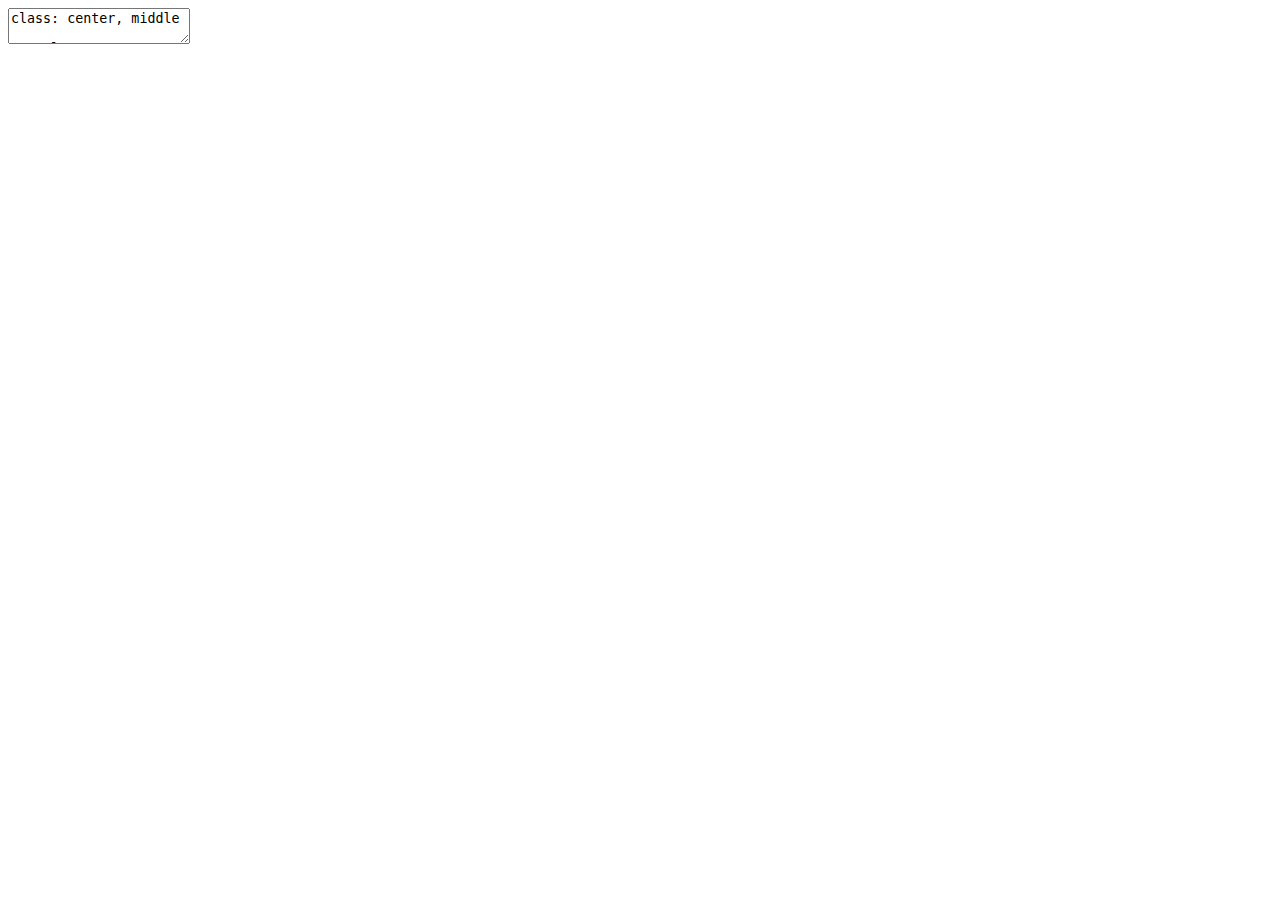
==== index.html @ 929ba495 "updated site" ====
<!DOCTYPE html>
<html>
  <head>
    <title>Scala Best Practices I Wish Someone'd Told Me About</title>
    <meta http-equiv="Content-Type" content="text/html; charset=UTF-8"/>
    <link rel="stylesheet" type="text/css" href="css/style.css"/>
  </head>
  <body>
      <textarea id="source">
class: center, middle

# Scala Best Practices I Wish Someone'd Told Me About

Nicolas Rinaudo • [`@NicolasRinaudo`](https://twitter.com/NicolasRinaudo) • [Besedo](http://besedo.com)

---

## Overview

This is meant for Scala developers of beginner to intermediate levels.

The goal is to list common bad practices often seen in Scala code, and how to avoid them.

Each slide will start with a common pattern. See if you can work out what's wrong with it!

---

class: center, middle

# Working with Numbers

---

## Checking for oddness

Common implementation :

```scala
3 % 2 == 1
// res0: Boolean = true
```

--

Bad because : fails on negative numbers

```scala
-3 % 2 == 1
// res1: Boolean = false
```

--

Prefer :

```scala
-3 % 2 != 0
// res2: Boolean = true
```

???

Checked by:

* scapegoat

---

## Checking for `NaN`

Common implementation :

```scala
2.0 == Double.NaN
// res0: Boolean = false
```

--

Bad because : it does not work

```scala
Double.NaN == Double.NaN
// res1: Boolean = false
```

--

Prefer : calling `isNaN`

```scala
Double.NaN.isNaN
// res2: Boolean = true

2.0.isNaN
// res3: Boolean = false
```

???

Checked by:

* linter
* scapegoat

Normal behaviour according to IEEE 754

---

## Float in ranges

Common implementation :

```scala
0.1 to 0.9 by 0.1
```

--

Bad because : floating points don't add nicely

```scala
(0.1 to 0.9 by 0.1).toList
// res1: List[Double] = List(0.1, 0.2, 0.30000000000000004, 0.4, 0.5, 0.6, 0.7, 0.7999999999999999, 0.8999999999999999)
```

--

Prefer : integral types in ranges

```scala
(1 to 9 by 1).map(_ / 10F).toList
// res2: List[Float] = List(0.1, 0.2, 0.3, 0.4, 0.5, 0.6, 0.7, 0.8, 0.9)
```

---

## Long literals

Common implementation :

```scala
val l = 32l
```

--

Bad because : depending on the font, `l` can't be hard to distinguish from `1`

```scala
List(1, 11, 111, 111l, 11111, 11111, 11111)
// res0: List[Long] = List(1, 11, 111, 111, 11111, 11111, 11111)
```

--

Prefer : upper-case L

```scala
List(1, 11, 111, 111L, 11111, 11111, 11111)
// res1: List[Long] = List(1, 11, 111, 111, 11111, 11111, 11111)
```

---

class: center, middle

# Data Representation

---

## Enumerations

Common implementation :

```scala
object Status extends Enumeration {
  val Ok, Nok = Value
}
```

--

Bad because : no pattern match exhaustivity check

```scala
def foo(w: Status.Value): Unit = w match {
  case Status.Ok ⇒ println("ok")
}
```

--

```scala
foo(Status.Nok)
// scala.MatchError: Nok (of class scala.Enumeration$Val)
//   at .foo(<console>:14)
//   ... 444 elided
```

---

## Enumerations ²

Prefer : sealed trait hierarchies (ADTs)

```scala
sealed trait Status
object Status {
  case object Ok extends Status
  case object Nok extends Status
}
```

--

The compiler now knows we're not exhaustive:

```scala
def foo(w: Status): Unit = w match {
  case Status.Ok ⇒ println("ok")
}
// <console>:14: warning: match may not be exhaustive.
// It would fail on the following input: Nok
//        def foo(w: Status): Unit = w match {
//                                   ^
// foo: (w: Status)Unit
```


---

## Sealed traits

Common implementation :

```scala
sealed trait Foo

class Bar extends Foo
```

--

Bad because : the seal might leak

```scala
// In another file, compiles without a problem
class FooBar extends Bar
```

--

Prefer : `final` or `sealed` descendants

```scala
sealed trait Foo

final class Bar extends Foo
```

This applies even if `Bar` is a case class.


???

Checked by:

* scapegoat
* wartremover

---

## Algebraic Data Types

Common implementation :

```scala
sealed trait Status
object Status {
  case object Ok extends Status
  case object Nok extends Status
}
```

--

Bad because : noisy type inference

```scala
List(Status.Ok, Status.Nok)
// res0: List[Product with Serializable with Status] = List(Ok, Nok)
```

---

## Algebraic Data Types ²

Prefer : having the root type extend `Product` and `Serializable`

```scala
sealed trait Status extends Product with Serializable
object Status {
  case object Ok extends Status
  case object Nok extends Status
}
```

--

The correct type is now inferred:

```scala
List(Status.Ok, Status.Nok)
// res1: List[Status] = List(Ok, Nok)
```

---

## Case classes

Common implementation :

```scala
case class Foo(i: Int)
```

--

Bad because : descendants don't behave as you'd expect

```scala
class Bar(i: Int, s: String) extends Foo(i)
// defined class Bar

new Bar(1, "foo") == new Bar(1, "bar")
// res0: Boolean = true
```

--

Prefer : final case classes

```scala
final case class Foo(i: Int)
```

---

class: center, middle

# Safety (type or otherwise)


---

## Type annotation

Common implementation :

```scala
def asOpt[A](a: A) = Some(a)
```

--

Bad because : the return type is not what you'd expect

```scala
def asOpt[A](a: A) = Some(a)
// asOpt: [A](a: A)Some[A]
```

--

Prefer : explicitly type-annotated public methods

```scala
def asOpt[A](a: A): Option[A] = Some(a)
// asOpt: [A](a: A)Option[A]
```

---

## String concatenation

Common implementation :

```scala
1 + "2"
// res0: String = 12
```

--

Bad because : `+` often does not behave coherently

```scala
List("foo") + "bar"
// res1: String = List(foo)bar

Set("foo") + "bar"
// res2: scala.collection.immutable.Set[String] = Set(foo, bar)
```

???

Note that this would be perfectly valid with `Set`

--

Prefer :
* string interpolation
* compiler plugins that ban `any2stringadd`

---

## Exceptions

Common implementation :

```scala
def parseInt(str: String): Int = str.toInt
def elementAt[A](value: Array[A], i: Int): A = value(i)
```

--

Bad because : where to begin...

* basically a `GOTO` statement
* unchecked (the compiler cannot enforce code validity)

--

Prefer :

* [`Option`](http://www.scala-lang.org/api/2.12.2/scala/Option.html) to convey the potential absence of a value
* [`Either`](http://www.scala-lang.org/api/2.12.2/scala/util/Either.html) to convey a potentially failing computation
* [`Try`](http://www.scala-lang.org/api/2.12.2/scala/util/Try.html), if you have to deal with code that throws

---

## The `return` keyword

"Common" implementation :

```scala
def add(n: Int, m: Int): Int = return n + m
```

--

Bad because :

* basically a `GOTO` statement
* it doesn't do what you think it does

--

```scala
def foo(is: List[Int]): List[Int] = is.map(n ⇒ return n + 1)
// <console>:12: error: type mismatch;
//  found   : Int
//  required: List[Int]
//        def foo(is: List[Int]): List[Int] = is.map(n ⇒ return n + 1)
//                                                                ^
```

Doesn't seem to make sense, but let's change the type...

---

## The `return` keyword ²

```scala
def foo(is: List[Int]): Int = is.map(n ⇒ return n + 1)
// <console>:12: error: type mismatch;
//  found   : List[Nothing]
//  required: Int
//        def foo(is: List[Int]): Int = is.map(n ⇒ return n + 1)
//                                            ^
```

--

**ಠ_ಠ**

--

Prefer : never using `return`.


???

Also: not referentially transparent

See https://tpolecat.github.io/2014/05/09/return.html

---

## Implicit conversions

Common implementation :

```scala
implicit def str2int(str: String): Int = Integer.parseInt(str)
```

--

Bad because : we use types to prevent us from doing illegal operations

```scala
"foobar" / 2
// java.lang.NumberFormatException: For input string: "foobar"
//   at java.lang.NumberFormatException.forInputString(NumberFormatException.java:65)
//   at java.lang.Integer.parseInt(Integer.java:580)
//   at java.lang.Integer.parseInt(Integer.java:615)
//   at .str2int(<console>:12)
//   ... 1020 elided
```

---

## Implicit conversions ²

Prefer : explicit conversions

```scala
scala.util.Try(Integer.parseInt("foobar")).map(_ / 2)
// res1: scala.util.Try[Int] = Failure(java.lang.NumberFormatException: For input string: "foobar")
```

Note: implicit conversions to enrich existing types (type class "syntax") are ok.


---

## Implicit classes

Common usage / implementation: adding methods to existing types

```scala
object a1 {
  implicit class IntOps(s: String) {
    def add(i: Int): String = (s.toInt + i).toString
  }
}
```

```scala
{
  import a1._

  "123".add(1)
}
// res0: String = 124
```

---

## Implicit classes ²

Bad because : identical names clash

```scala
object a2 {
  implicit class IntOps(i: Int) {
    def isOdd: Boolean = i % 2 != 0
  }
}
```

```scala
{
  import a1._, a2._

  "123".add(1)
}
// <console>:18: error: value add is not a member of String
//          "123".add(1)
//                ^
```

--

Prefer :

* very explicit class names to avoid naming conflicts
* `ToXYZOps` pattern (see [Simulacrum](https://github.com/mpilquist/simulacrum) for an example)

???

Checked by: nothing that I know of.

---

## Java to / from Scala collections

Common implementation :

```scala
import collection.JavaConversions._

val it: Iterator[Int] = java.util.Arrays.asList(1, 2, 3).iterator()
```

--

Bad because :

* deprecated since 2.12.0
* relies on implicit conversion

--

Prefer : explicit conversion through [`JavaConverters`](http://www.scala-lang.org/api/2.12.2/scala/collection/JavaConverters$.html)

```scala
import collection.JavaConverters._
// import collection.JavaConverters._

val list = java.util.Arrays.asList(1, 2, 3).asScala
// list: scala.collection.mutable.Buffer[Int] = Buffer(1, 2, 3)
```
---

class: center, middle

# Collections


---

## Checking for emptiness

Common implementation :

```scala
def foo[A](s: Seq[A]): Unit =
  println(if(s.size == 0) "empty" else "non-empty")
```

--

Bad because : not all collections are finite

```scala
val haha: Seq[Int] = Stream.from(1)

// foo(haha) ?
```

--

Prefer : `isEmpty` or `nonEmpty`

```scala
Stream.from(1).isEmpty
// res2: Boolean = false
```

---

## Array comparison

Common implementation :

```scala
Array(1) == Array(1)
```

--

Bad because : it does not work

```scala
Array(1) == Array(1)
// res1: Boolean = false
```

--

Prefer : using `sameElements`

```scala
Array(1).sameElements(Array(1))
// res2: Boolean = true
```

???
Checked by:

* scapegoat


---

## `Traversable` safety: `head`

Common implementation :

```scala
Seq(1, 2, 3).head
// res0: Int = 1
```

--

Bad because : some collections are empty

```scala
Seq.empty[Int].head
// java.util.NoSuchElementException: head of empty list
//   at scala.collection.immutable.Nil$.head(List.scala:417)
//   at scala.collection.immutable.Nil$.head(List.scala:414)
//   ... 1022 elided
```

---

## `Traversable` safety: `head` ²

Prefer : `headOption`

```scala
Seq(1, 2, 3).headOption
// res2: Option[Int] = Some(1)

Seq.empty[Int].headOption
// res3: Option[Int] = None
```

---

## `Traversable` safety: `tail`

Common implementation :

```scala
Seq(1, 2, 3).tail
// res0: Seq[Int] = List(2, 3)
```

--

Bad because : some collections are empty

```scala
Seq.empty[Int].tail
// java.lang.UnsupportedOperationException: tail of empty list
//   at scala.collection.immutable.Nil$.tail(List.scala:419)
//   at scala.collection.immutable.Nil$.tail(List.scala:414)
//   ... 1022 elided
```

---

## `Traversable` safety: `tail` ²

Prefer : `drop(1)`

```scala
Seq(1, 2, 3).drop(1)
// res2: Seq[Int] = List(2, 3)

Seq.empty[Int].drop(1)
// res3: Seq[Int] = List()
```

---

## `Traversable` safety: `init`

Common implementation :

```scala
Seq(1, 2, 3).init
// res0: Seq[Int] = List(1, 2)
```

--

Bad because : some collections are empty

```scala
Seq.empty[Int].init
// java.lang.UnsupportedOperationException: empty.init
//   at scala.collection.TraversableLike.init(TraversableLike.scala:451)
//   at scala.collection.TraversableLike.init$(TraversableLike.scala:450)
//   at scala.collection.AbstractTraversable.init(Traversable.scala:104)
//   ... 1021 elided
```

---

## `Traversable` safety: `init` ²


Prefer : `dropRight(1)`

```scala
Seq(1, 2, 3).dropRight(1)
// res2: Seq[Int] = List(1, 2)

Seq.empty[Int].dropRight(1)
// res3: Seq[Int] = List()
```

---

## `Traversable` safety: `last`


Common implementation :

```scala
Seq(1, 2, 3).last
// res0: Int = 3
```

--

Bad because : some collections are empty

```scala
Seq.empty[Int].last
// java.util.NoSuchElementException
//   at scala.collection.LinearSeqOptimized.last(LinearSeqOptimized.scala:146)
//   at scala.collection.LinearSeqOptimized.last$(LinearSeqOptimized.scala:145)
//   at scala.collection.immutable.List.last(List.scala:86)
//   ... 1021 elided
```

---

## `Traversable` safety: `last` ²


Prefer : `lastOption`

```scala
Seq(1, 2, 3).lastOption
// res2: Option[Int] = Some(3)

Seq.empty[Int].lastOption
// res3: Option[Int] = None
```
---

## `Traversable` safety: `reduce`


Common implementation :

```scala
Seq(1, 2, 3).reduce(_ + _)
// res0: Int = 6
```

--

Bad because : some collections are empty

```scala
Seq.empty[Int].reduce(_ + _)
// java.lang.UnsupportedOperationException: empty.reduceLeft
//   at scala.collection.LinearSeqOptimized.reduceLeft(LinearSeqOptimized.scala:135)
//   at scala.collection.LinearSeqOptimized.reduceLeft$(LinearSeqOptimized.scala:134)
//   at scala.collection.immutable.List.reduceLeft(List.scala:86)
//   at scala.collection.TraversableOnce.reduce(TraversableOnce.scala:208)
//   at scala.collection.TraversableOnce.reduce$(TraversableOnce.scala:208)
//   at scala.collection.AbstractTraversable.reduce(Traversable.scala:104)
//   ... 1018 elided
```

---

## `Traversable` safety: `reduce` ²


Prefer :

* `reduceOption`

```scala
Seq(1, 2, 3).reduceOption(_ + _)
// res2: Option[Int] = Some(6)

Seq.empty[Int].reduceOption(_ + _)
// res3: Option[Int] = None
```

* `fold`

```scala
Seq(1, 2, 3).fold(0)(_ + _)
// res4: Int = 6

Seq.empty[Int].fold(0)(_ + _)
// res5: Int = 0
```

---

class: center, middle

# Miscellaneous


---

## Recursion

Common implementation :

```scala
def sum(is: List[Int]): Int = is match {
  case h :: t ⇒ h + sum(t)
  case _      ⇒ 0
}
```

--

Bad because : stack unsafe

```scala
sum(List.range(1, 30000))
// java.lang.StackOverflowError
//   at .sum(<console>:12)
//   at .sum(<console>:13)
//   at .sum(<console>:13)
//   at .sum(<console>:13)
//   at .sum(<console>:13)
//   at .sum(<console>:13)
//   at .sum(<console>:13)
//   at .sum(<console>:13)
//   at .sum(<console>:13)
//   at .sum(<console>:13)
//   at .sum(<console>:13)
//   at .sum(<console>:13)
//   at .sum(<console>:13)
//   at .sum(<console>:13)
//   at .sum(<console>:13)
//   at .sum(<console>:13)
//   at .sum(<console>:13)
//   at .sum(<console>:13)
//   at .sum(<console>:13)
//   at .sum(<console>:13)
//   at .sum(<console>:13)
//   at .sum(<console>:13)
//   at .sum(<console>:13)
//   at .sum(<console>:13)
//   at .sum(<console>:13)
//   at .sum(<console>:13)
//   at .sum(<console>:13)
//   at .sum(<console>:13)
//   at .sum(<console>:13)
//   at .sum(<console>:13)
//   at .sum(<console>:13)
//   at .sum(<console>:13)
//   at .sum(<console>:13)
//   at .sum(<console>:13)
//   at .sum(<console>:13)
//   at .sum(<console>:13)
//   at .sum(<console>:13)
//   at .sum(<console>:13)
//   at .sum(<console>:13)
//   at .sum(<console>:13)
//   at .sum(<console>:13)
//   at .sum(<console>:13)
//   at .sum(<console>:13)
//   at .sum(<console>:13)
//   at .sum(<console>:13)
//   at .sum(<console>:13)
//   at .sum(<console>:13)
//   at .sum(<console>:13)
//   at .sum(<console>:13)
//   at .sum(<console>:13)
//   at .sum(<console>:13)
//   at .sum(<console>:13)
//   at .sum(<console>:13)
//   at .sum(<console>:13)
//   at .sum(<console>:13)
//   at .sum(<console>:13)
//   at .sum(<console>:13)
//   at .sum(<console>:13)
//   at .sum(<console>:13)
//   at .sum(<console>:13)
//   at .sum(<console>:13)
//   at .sum(<console>:13)
//   at .sum(<console>:13)
//   at .sum(<console>:13)
//   at .sum(<console>:13)
//   at .sum(<console>:13)
//   at .sum(<console>:13)
//   at .sum(<console>:13)
//   at .sum(<console>:13)
//   at .sum(<console>:13)
//   at .sum(<console>:13)
//   at .sum(<console>:13)
//   at .sum(<console>:13)
//   at .sum(<console>:13)
//   at .sum(<console>:13)
//   at .sum(<console>:13)
//   at .sum(<console>:13)
//   at .sum(<console>:13)
//   at .sum(<console>:13)
//   at .sum(<console>:13)
//   at .sum(<console>:13)
//   at .sum(<console>:13)
//   at .sum(<console>:13)
//   at .sum(<console>:13)
//   at .sum(<console>:13)
//   at .sum(<console>:13)
//   at .sum(<console>:13)
//   at .sum(<console>:13)
//   at .sum(<console>:13)
//   at .sum(<console>:13)
//   at .sum(<console>:13)
//   at .sum(<console>:13)
//   at .sum(<console>:13)
//   at .sum(<console>:13)
//   at .sum(<console>:13)
//   at .sum(<console>:13)
//   at .sum(<console>:13)
//   at .sum(<console>:13)
//   at .sum(<console>:13)
//   at .sum(<console>:13)
//   at .sum(<console>:13)
//   at .sum(<console>:13)
//   at .sum(<console>:13)
//   at .sum(<console>:13)
//   at .sum(<console>:13)
//   at .sum(<console>:13)
//   at .sum(<console>:13)
//   at .sum(<console>:13)
//   at .sum(<console>:13)
//   at .sum(<console>:13)
//   at .sum(<console>:13)
//   at .sum(<console>:13)
//   at .sum(<console>:13)
//   at .sum(<console>:13)
//   at .sum(<console>:13)
//   at .sum(<console>:13)
//   at .sum(<console>:13)
//   at .sum(<console>:13)
//   at .sum(<console>:13)
//   at .sum(<console>:13)
//   at .sum(<console>:13)
//   at .sum(<console>:13)
//   at .sum(<console>:13)
//   at .sum(<console>:13)
//   at .sum(<console>:13)
//   at .sum(<console>:13)
//   at .sum(<console>:13)
//   at .sum(<console>:13)
//   at .sum(<console>:13)
//   at .sum(<console>:13)
//   at .sum(<console>:13)
//   at .sum(<console>:13)
//   at .sum(<console>:13)
//   at .sum(<console>:13)
//   at .sum(<console>:13)
//   at .sum(<console>:13)
//   at .sum(<console>:13)
//   at .sum(<console>:13)
//   at .sum(<console>:13)
//   at .sum(<console>:13)
//   at .sum(<console>:13)
//   at .sum(<console>:13)
//   at .sum(<console>:13)
//   at .sum(<console>:13)
//   at .sum(<console>:13)
//   at .sum(<console>:13)
//   at .sum(<console>:13)
//   at .sum(<console>:13)
//   at .sum(<console>:13)
//   at .sum(<console>:13)
//   at .sum(<console>:13)
//   at .sum(<console>:13)
//   at .sum(<console>:13)
//   at .sum(<console>:13)
//   at .sum(<console>:13)
//   at .sum(<console>:13)
//   at .sum(<console>:13)
//   at .sum(<console>:13)
//   at .sum(<console>:13)
//   at .sum(<console>:13)
//   at .sum(<console>:13)
//   at .sum(<console>:13)
//   at .sum(<console>:13)
//   at .sum(<console>:13)
//   at .sum(<console>:13)
//   at .sum(<console>:13)
//   at .sum(<console>:13)
//   at .sum(<console>:13)
//   at .sum(<console>:13)
//   at .sum(<console>:13)
//   at .sum(<console>:13)
//   at .sum(<console>:13)
//   at .sum(<console>:13)
//   at .sum(<console>:13)
//   at .sum(<console>:13)
//   at .sum(<console>:13)
//   at .sum(<console>:13)
//   at .sum(<console>:13)
//   at .sum(<console>:13)
//   at .sum(<console>:13)
//   at .sum(<console>:13)
//   at .sum(<console>:13)
//   at .sum(<console>:13)
//   at .sum(<console>:13)
//   at .sum(<console>:13)
//   at .sum(<console>:13)
//   at .sum(<console>:13)
//   at .sum(<console>:13)
//   at .sum(<console>:13)
//   at .sum(<console>:13)
//   at .sum(<console>:13)
//   at .sum(<console>:13)
//   at .sum(<console>:13)
//   at .sum(<console>:13)
//   at .sum(<console>:13)
//   at .sum(<console>:13)
//   at .sum(<console>:13)
//   at .sum(<console>:13)
//   at .sum(<console>:13)
//   at .sum(<console>:13)
//   at .sum(<console>:13)
//   at .sum(<console>:13)
//   at .sum(<console>:13)
//   at .sum(<console>:13)
//   at .sum(<console>:13)
//   at .sum(<console>:13)
//   at .sum(<console>:13)
//   at .sum(<console>:13)
//   at .sum(<console>:13)
//   at .sum(<console>:13)
//   at .sum(<console>:13)
//   at .sum(<console>:13)
//   at .sum(<console>:13)
//   at .sum(<console>:13)
//   at .sum(<console>:13)
//   at .sum(<console>:13)
//   at .sum(<console>:13)
//   at .sum(<console>:13)
//   at .sum(<console>:13)
//   at .sum(<console>:13)
//   at .sum(<console>:13)
//   at .sum(<console>:13)
//   at .sum(<console>:13)
//   at .sum(<console>:13)
//   at .sum(<console>:13)
//   at .sum(<console>:13)
//   at .sum(<console>:13)
//   at .sum(<console>:13)
//   at .sum(<console>:13)
//   at .sum(<console>:13)
//   at .sum(<console>:13)
//   at .sum(<console>:13)
//   at .sum(<console>:13)
//   at .sum(<console>:13)
//   at .sum(<console>:13)
//   at .sum(<console>:13)
//   at .sum(<console>:13)
//   at .sum(<console>:13)
//   at .sum(<console>:13)
//   at .sum(<console>:13)
//   at .sum(<console>:13)
//   at .sum(<console>:13)
//   at .sum(<console>:13)
//   at .sum(<console>:13)
//   at .sum(<console>:13)
//   at .sum(<console>:13)
//   at .sum(<console>:13)
//   at .sum(<console>:13)
//   at .sum(<console>:13)
//   at .sum(<console>:13)
//   at .sum(<console>:13)
//   at .sum(<console>:13)
//   at .sum(<console>:13)
//   at .sum(<console>:13)
//   at .sum(<console>:13)
//   at .sum(<console>:13)
//   at .sum(<console>:13)
//   at .sum(<console>:13)
//   at .sum(<console>:13)
//   at .sum(<console>:13)
//   at .sum(<console>:13)
//   at .sum(<console>:13)
//   at .sum(<console>:13)
//   at .sum(<console>:13)
//   at .sum(<console>:13)
//   at .sum(<console>:13)
//   at .sum(<console>:13)
//   at .sum(<console>:13)
//   at .sum(<console>:13)
//   at .sum(<console>:13)
//   at .sum(<console>:13)
//   at .sum(<console>:13)
//   at .sum(<console>:13)
//   at .sum(<console>:13)
//   at .sum(<console>:13)
//   at .sum(<console>:13)
//   at .sum(<console>:13)
//   at .sum(<console>:13)
//   at .sum(<console>:13)
//   at .sum(<console>:13)
//   at .sum(<console>:13)
//   at .sum(<console>:13)
//   at .sum(<console>:13)
//   at .sum(<console>:13)
//   at .sum(<console>:13)
//   at .sum(<console>:13)
//   at .sum(<console>:13)
//   at .sum(<console>:13)
//   at .sum(<console>:13)
//   at .sum(<console>:13)
//   at .sum(<console>:13)
//   at .sum(<console>:13)
//   at .sum(<console>:13)
//   at .sum(<console>:13)
//   at .sum(<console>:13)
//   at .sum(<console>:13)
//   at .sum(<console>:13)
//   at .sum(<console>:13)
//   at .sum(<console>:13)
//   at .sum(<console>:13)
//   at .sum(<console>:13)
//   at .sum(<console>:13)
//   at .sum(<console>:13)
//   at .sum(<console>:13)
//   at .sum(<console>:13)
//   at .sum(<console>:13)
//   at .sum(<console>:13)
//   at .sum(<console>:13)
//   at .sum(<console>:13)
//   at .sum(<console>:13)
//   at .sum(<console>:13)
//   at .sum(<console>:13)
//   at .sum(<console>:13)
//   at .sum(<console>:13)
//   at .sum(<console>:13)
//   at .sum(<console>:13)
//   at .sum(<console>:13)
//   at .sum(<console>:13)
//   at .sum(<console>:13)
//   at .sum(<console>:13)
//   at .sum(<console>:13)
//   at .sum(<console>:13)
//   at .sum(<console>:13)
//   at .sum(<console>:13)
//   at .sum(<console>:13)
//   at .sum(<console>:13)
//   at .sum(<console>:13)
//   at .sum(<console>:13)
//   at .sum(<console>:13)
//   at .sum(<console>:13)
//   at .sum(<console>:13)
//   at .sum(<console>:13)
//   at .sum(<console>:13)
//   at .sum(<console>:13)
//   at .sum(<console>:13)
//   at .sum(<console>:13)
//   at .sum(<console>:13)
//   at .sum(<console>:13)
//   at .sum(<console>:13)
//   at .sum(<console>:13)
//   at .sum(<console>:13)
//   at .sum(<console>:13)
//   at .sum(<console>:13)
//   at .sum(<console>:13)
//   at .sum(<console>:13)
//   at .sum(<console>:13)
//   at .sum(<console>:13)
//   at .sum(<console>:13)
//   at .sum(<console>:13)
//   at .sum(<console>:13)
//   at .sum(<console>:13)
//   at .sum(<console>:13)
//   at .sum(<console>:13)
//   at .sum(<console>:13)
//   at .sum(<console>:13)
//   at .sum(<console>:13)
//   at .sum(<console>:13)
//   at .sum(<console>:13)
//   at .sum(<console>:13)
//   at .sum(<console>:13)
//   at .sum(<console>:13)
//   at .sum(<console>:13)
//   at .sum(<console>:13)
//   at .sum(<console>:13)
//   at .sum(<console>:13)
//   at .sum(<console>:13)
//   at .sum(<console>:13)
//   at .sum(<console>:13)
//   at .sum(<console>:13)
//   at .sum(<console>:13)
//   at .sum(<console>:13)
//   at .sum(<console>:13)
//   at .sum(<console>:13)
//   at .sum(<console>:13)
//   at .sum(<console>:13)
//   at .sum(<console>:13)
//   at .sum(<console>:13)
//   at .sum(<console>:13)
//   at .sum(<console>:13)
//   at .sum(<console>:13)
//   at .sum(<console>:13)
//   at .sum(<console>:13)
//   at .sum(<console>:13)
//   at .sum(<console>:13)
//   at .sum(<console>:13)
//   at .sum(<console>:13)
//   at .sum(<console>:13)
//   at .sum(<console>:13)
//   at .sum(<console>:13)
//   at .sum(<console>:13)
//   at .sum(<console>:13)
//   at .sum(<console>:13)
//   at .sum(<console>:13)
//   at .sum(<console>:13)
//   at .sum(<console>:13)
//   at .sum(<console>:13)
//   at .sum(<console>:13)
//   at .sum(<console>:13)
//   at .sum(<console>:13)
//   at .sum(<console>:13)
//   at .sum(<console>:13)
//   at .sum(<console>:13)
//   at .sum(<console>:13)
//   at .sum(<console>:13)
//   at .sum(<console>:13)
//   at .sum(<console>:13)
//   at .sum(<console>:13)
//   at .sum(<console>:13)
//   at .sum(<console>:13)
//   at .sum(<console>:13)
//   at .sum(<console>:13)
//   at .sum(<console>:13)
//   at .sum(<console>:13)
//   at .sum(<console>:13)
//   at .sum(<console>:13)
//   at .sum(<console>:13)
//   at .sum(<console>:13)
//   at .sum(<console>:13)
//   at .sum(<console>:13)
//   at .sum(<console>:13)
//   at .sum(<console>:13)
//   at .sum(<console>:13)
//   at .sum(<console>:13)
//   at .sum(<console>:13)
//   at .sum(<console>:13)
//   at .sum(<console>:13)
//   at .sum(<console>:13)
//   at .sum(<console>:13)
//   at .sum(<console>:13)
//   at .sum(<console>:13)
//   at .sum(<console>:13)
//   at .sum(<console>:13)
//   at .sum(<console>:13)
//   at .sum(<console>:13)
//   at .sum(<console>:13)
//   at .sum(<console>:13)
//   at .sum(<console>:13)
//   at .sum(<console>:13)
//   at .sum(<console>:13)
//   at .sum(<console>:13)
//   at .sum(<console>:13)
//   at .sum(<console>:13)
//   at .sum(<console>:13)
//   at .sum(<console>:13)
//   at .sum(<console>:13)
//   at .sum(<console>:13)
//   at .sum(<console>:13)
//   at .sum(<console>:13)
//   at .sum(<console>:13)
//   at .sum(<console>:13)
//   at .sum(<console>:13)
//   at .sum(<console>:13)
//   at .sum(<console>:13)
//   at .sum(<console>:13)
//   at .sum(<console>:13)
//   at .sum(<console>:13)
//   at .sum(<console>:13)
//   at .sum(<console>:13)
//   at .sum(<console>:13)
//   at .sum(<console>:13)
//   at .sum(<console>:13)
//   at .sum(<console>:13)
//   at .sum(<console>:13)
//   at .sum(<console>:13)
//   at .sum(<console>:13)
//   at .sum(<console>:13)
//   at .sum(<console>:13)
//   at .sum(<console>:13)
//   at .sum(<console>:13)
//   at .sum(<console>:13)
//   at .sum(<console>:13)
//   at .sum(<console>:13)
//   at .sum(<console>:13)
//   at .sum(<console>:13)
//   at .sum(<console>:13)
//   at .sum(<console>:13)
//   at .sum(<console>:13)
//   at .sum(<console>:13)
//   at .sum(<console>:13)
//   at .sum(<console>:13)
//   at .sum(<console>:13)
//   at .sum(<console>:13)
//   at .sum(<console>:13)
//   at .sum(<console>:13)
//   at .sum(<console>:13)
//   at .sum(<console>:13)
//   at .sum(<console>:13)
//   at .sum(<console>:13)
//   at .sum(<console>:13)
//   at .sum(<console>:13)
//   at .sum(<console>:13)
//   at .sum(<console>:13)
//   at .sum(<console>:13)
//   at .sum(<console>:13)
//   at .sum(<console>:13)
//   at .sum(<console>:13)
//   at .sum(<console>:13)
//   at .sum(<console>:13)
//   at .sum(<console>:13)
//   at .sum(<console>:13)
//   at .sum(<console>:13)
//   at .sum(<console>:13)
//   at .sum(<console>:13)
//   at .sum(<console>:13)
//   at .sum(<console>:13)
//   at .sum(<console>:13)
//   at .sum(<console>:13)
//   at .sum(<console>:13)
//   at .sum(<console>:13)
//   at .sum(<console>:13)
//   at .sum(<console>:13)
//   at .sum(<console>:13)
//   at .sum(<console>:13)
//   at .sum(<console>:13)
//   at .sum(<console>:13)
//   at .sum(<console>:13)
//   at .sum(<console>:13)
//   at .sum(<console>:13)
//   at .sum(<console>:13)
//   at .sum(<console>:13)
//   at .sum(<console>:13)
//   at .sum(<console>:13)
//   at .sum(<console>:13)
//   at .sum(<console>:13)
//   at .sum(<console>:13)
//   at .sum(<console>:13)
//   at .sum(<console>:13)
//   at .sum(<console>:13)
//   at .sum(<console>:13)
//   at .sum(<console>:13)
//   at .sum(<console>:13)
//   at .sum(<console>:13)
//   at .sum(<console>:13)
//   at .sum(<console>:13)
//   at .sum(<console>:13)
//   at .sum(<console>:13)
//   at .sum(<console>:13)
//   at .sum(<console>:13)
//   at .sum(<console>:13)
//   at .sum(<console>:13)
//   at .sum(<console>:13)
//   at .sum(<console>:13)
//   at .sum(<console>:13)
//   at .sum(<console>:13)
//   at .sum(<console>:13)
//   at .sum(<console>:13)
//   at .sum(<console>:13)
//   at .sum(<console>:13)
//   at .sum(<console>:13)
//   at .sum(<console>:13)
//   at .sum(<console>:13)
//   at .sum(<console>:13)
//   at .sum(<console>:13)
//   at .sum(<console>:13)
//   at .sum(<console>:13)
//   at .sum(<console>:13)
//   at .sum(<console>:13)
//   at .sum(<console>:13)
//   at .sum(<console>:13)
//   at .sum(<console>:13)
//   at .sum(<console>:13)
//   at .sum(<console>:13)
//   at .sum(<console>:13)
//   at .sum(<console>:13)
//   at .sum(<console>:13)
//   at .sum(<console>:13)
//   at .sum(<console>:13)
//   at .sum(<console>:13)
//   at .sum(<console>:13)
//   at .sum(<console>:13)
//   at .sum(<console>:13)
//   at .sum(<console>:13)
//   at .sum(<console>:13)
//   at .sum(<console>:13)
//   at .sum(<console>:13)
//   at .sum(<console>:13)
//   at .sum(<console>:13)
//   at .sum(<console>:13)
//   at .sum(<console>:13)
//   at .sum(<console>:13)
//   at .sum(<console>:13)
//   at .sum(<console>:13)
//   at .sum(<console>:13)
//   at .sum(<console>:13)
//   at .sum(<console>:13)
//   at .sum(<console>:13)
//   at .sum(<console>:13)
//   at .sum(<console>:13)
//   at .sum(<console>:13)
//   at .sum(<console>:13)
//   at .sum(<console>:13)
//   at .sum(<console>:13)
//   at .sum(<console>:13)
//   at .sum(<console>:13)
//   at .sum(<console>:13)
//   at .sum(<console>:13)
//   at .sum(<console>:13)
//   at .sum(<console>:13)
//   at .sum(<console>:13)
//   at .sum(<console>:13)
//   at .sum(<console>:13)
//   at .sum(<console>:13)
//   at .sum(<console>:13)
//   at .sum(<console>:13)
//   at .sum(<console>:13)
//   at .sum(<console>:13)
//   at .sum(<console>:13)
//   at .sum(<console>:13)
//   at .sum(<console>:13)
//   at .sum(<console>:13)
//   at .sum(<console>:13)
//   at .sum(<console>:13)
//   at .sum(<console>:13)
//   at .sum(<console>:13)
//   at .sum(<console>:13)
//   at .sum(<console>:13)
//   at .sum(<console>:13)
//   at .sum(<console>:13)
//   at .sum(<console>:13)
//   at .sum(<console>:13)
//   at .sum(<console>:13)
//   at .sum(<console>:13)
//   at .sum(<console>:13)
//   at .sum(<console>:13)
//   at .sum(<console>:13)
//   at .sum(<console>:13)
//   at .sum(<console>:13)
//   at .sum(<console>:13)
//   at .sum(<console>:13)
//   at .sum(<console>:13)
//   at .sum(<console>:13)
//   at .sum(<console>:13)
//   at .sum(<console>:13)
//   at .sum(<console>:13)
//   at .sum(<console>:13)
//   at .sum(<console>:13)
//   at .sum(<console>:13)
//   at .sum(<console>:13)
//   at .sum(<console>:13)
//   at .sum(<console>:13)
//   at .sum(<console>:13)
//   at .sum(<console>:13)
//   at .sum(<console>:13)
//   at .sum(<console>:13)
//   at .sum(<console>:13)
//   at .sum(<console>:13)
//   at .sum(<console>:13)
//   at .sum(<console>:13)
//   at .sum(<console>:13)
//   at .sum(<console>:13)
//   at .sum(<console>:13)
//   at .sum(<console>:13)
//   at .sum(<console>:13)
//   at .sum(<console>:13)
//   at .sum(<console>:13)
//   at .sum(<console>:13)
//   at .sum(<console>:13)
//   at .sum(<console>:13)
//   at .sum(<console>:13)
//   at .sum(<console>:13)
//   at .sum(<console>:13)
//   at .sum(<console>:13)
//   at .sum(<console>:13)
//   at .sum(<console>:13)
//   at .sum(<console>:13)
//   at .sum(<console>:13)
//   at .sum(<console>:13)
//   at .sum(<console>:13)
//   at .sum(<console>:13)
//   at .sum(<console>:13)
//   at .sum(<console>:13)
//   at .sum(<console>:13)
//   at .sum(<console>:13)
//   at .sum(<console>:13)
//   at .sum(<console>:13)
//   at .sum(<console>:13)
//   at .sum(<console>:13)
//   at .sum(<console>:13)
//   at .sum(<console>:13)
//   at .sum(<console>:13)
//   at .sum(<console>:13)
//   at .sum(<console>:13)
//   at .sum(<console>:13)
//   at .sum(<console>:13)
//   at .sum(<console>:13)
//   at .sum(<console>:13)
//   at .sum(<console>:13)
//   at .sum(<console>:13)
//   at .sum(<console>:13)
//   at .sum(<console>:13)
//   at .sum(<console>:13)
//   at .sum(<console>:13)
//   at .sum(<console>:13)
//   at .sum(<console>:13)
//   at .sum(<console>:13)
//   at .sum(<console>:13)
//   at .sum(<console>:13)
//   at .sum(<console>:13)
//   at .sum(<console>:13)
//   at .sum(<console>:13)
//   at .sum(<console>:13)
//   at .sum(<console>:13)
//   at .sum(<console>:13)
//   at .sum(<console>:13)
//   at .sum(<console>:13)
//   at .sum(<console>:13)
//   at .sum(<console>:13)
//   at .sum(<console>:13)
//   at .sum(<console>:13)
//   at .sum(<console>:13)
//   at .sum(<console>:13)
//   at .sum(<console>:13)
//   at .sum(<console>:13)
//   at .sum(<console>:13)
//   at .sum(<console>:13)
//   at .sum(<console>:13)
//   at .sum(<console>:13)
//   at .sum(<console>:13)
//   at .sum(<console>:13)
//   at .sum(<console>:13)
//   at .sum(<console>:13)
//   at .sum(<console>:13)
//   at .sum(<console>:13)
//   at .sum(<console>:13)
//   at .sum(<console>:13)
//   at .sum(<console>:13)
//   at .sum(<console>:13)
//   at .sum(<console>:13)
//   at .sum(<console>:13)
//   at .sum(<console>:13)
//   at .sum(<console>:13)
//   at .sum(<console>:13)
//   at .sum(<console>:13)
//   at .sum(<console>:13)
//   at .sum(<console>:13)
//   at .sum(<console>:13)
//   at .sum(<console>:13)
//   at .sum(<console>:13)
//   at .sum(<console>:13)
//   at .sum(<console>:13)
//   at .sum(<console>:13)
//   at .sum(<console>:13)
//   at .sum(<console>:13)
//   at .sum(<console>:13)
//   at .sum(<console>:13)
//   at .sum(<console>:13)
//   at .sum(<console>:13)
//   at .sum(<console>:13)
//   at .sum(<console>:13)
//   at .sum(<console>:13)
//   at .sum(<console>:13)
//   at .sum(<console>:13)
//   at .sum(<console>:13)
//   at .sum(<console>:13)
//   at .sum(<console>:13)
//   at .sum(<console>:13)
//   at .sum(<console>:13)
//   at .sum(<console>:13)
//   at .sum(<console>:13)
//   at .sum(<console>:13)
//   at .sum(<console>:13)
//   at .sum(<console>:13)
//   at .sum(<console>:13)
//   at .sum(<console>:13)
//   at .sum(<console>:13)
//   at .sum(<console>:13)
//   at .sum(<console>:13)
//   at .sum(<console>:13)
//   at .sum(<console>:13)
//   at .sum(<console>:13)
//   at .sum(<console>:13)
//   at .sum(<console>:13)
//   at .sum(<console>:13)
//   at .sum(<console>:13)
//   at .sum(<console>:13)
//   at .sum(<console>:13)
//   at .sum(<console>:13)
//   at .sum(<console>:13)
//   at .sum(<console>:13)
//   at .sum(<console>:13)
//   at .sum(<console>:13)
//   at .sum(<console>:13)
//   at .sum(<console>:13)
//   at .sum(<console>:13)
//   at .sum(<console>:13)
//   at .sum(<console>:13)
//   at .sum(<console>:13)
//   at .sum(<console>:13)
//   at .sum(<console>:13)
//   at .sum(<console>:13)
//   at .sum(<console>:13)
//   at .sum(<console>:13)
//   at .sum(<console>:13)
//   at .sum(<console>:13)
//   at .sum(<console>:13)
//   at .sum(<console>:13)
//   at .sum(<console>:13)
//   at .sum(<console>:13)
//   at .sum(<console>:13)
//   at .sum(<console>:13)
//   at .sum(<console>:13)
//   at .sum(<console>:13)
//   at .sum(<console>:13)
//   at .sum(<console>:13)
//   at .sum(<console>:13)
//   at .sum(<console>:13)
//   at .sum(<console>:13)
//   at .sum(<console>:13)
//   at .sum(<console>:13)
//   at .sum(<console>:13)
//   at .sum(<console>:13)
//   at .sum(<console>:13)
//   at .sum(<console>:13)
//   at .sum(<console>:13)
//   at .sum(<console>:13)
//   at .sum(<console>:13)
//   at .sum(<console>:13)
//   at .sum(<console>:13)
//   at .sum(<console>:13)
//   at .sum(<console>:13)
//   at .sum(<console>:13)
//   at .sum(<console>:13)
//   at .sum(<console>:13)
//   at .sum(<console>:13)
//   at .sum(<console>:13)
//   at .sum(<console>:13)
//   at .sum(<console>:13)
//   at .sum(<console>:13)
//   at .sum(<console>:13)
//   at .sum(<console>:13)
//   at .sum(<console>:13)
//   at .sum(<console>:13)
//   at .sum(<console>:13)
//   at .sum(<console>:13)
//   at .sum(<console>:13)
//   at .sum(<console>:13)
//   at .sum(<console>:13)
//   at .sum(<console>:13)
//   at .sum(<console>:13)
//   at .sum(<console>:13)
//   at .sum(<console>:13)
//   at .sum(<console>:13)
//   at .sum(<console>:13)
//   at .sum(<console>:13)
//   at .sum(<console>:13)
//   at .sum(<console>:13)
//   at .sum(<console>:13)
//   at .sum(<console>:13)
//   at .sum(<console>:13)
//   at .sum(<console>:13)
//   at .sum(<console>:13)
//   at .sum(<console>:13)
//   at .sum(<console>:13)
//   at .sum(<console>:13)
//   at .sum(<console>:13)
//   at .sum(<console>:13)
//   at .sum(<console>:13)
//   at .sum(<console>:13)
//   at .sum(<console>:13)
//   at .sum(<console>:13)
//   at .sum(<console>:13)
//   at .sum(<console>:13)
//   at .sum(<console>:13)
//   at .sum(<console>:13)
//   at .sum(<console>:13)
//   at .sum(<console>:13)
//   at .sum(<console>:13)
//   at .sum(<console>:13)
//   at .sum(<console>:13)
//   at .sum(<console>:13)
//   at .sum(<console>:13)
//   at .sum(<console>:13)
//   at .sum(<console>:13)
//   at .sum(<console>:13)
//   at .sum(<console>:13)
//   at .sum(<console>:13)
//   at .sum(<console>:13)
//   at .sum(<console>:13)
//   at .sum(<console>:13)
//   at .sum(<console>:13)
//   at .sum(<console>:13)
//   at .sum(<console>:13)
//   at .sum(<console>:13)
//   at .sum(<console>:13)
//   at .sum(<console>:13)
//   at .sum(<console>:13)
//   at .sum(<console>:13)
//   at .sum(<console>:13)
//   at .sum(<console>:13)
//   at .sum(<console>:13)
//   at .sum(<console>:13)
//   at .sum(<console>:13)
//   at .sum(<console>:13)
//   at .sum(<console>:13)
//   at .sum(<console>:13)
//   at .sum(<console>:13)
//   at .sum(<console>:13)
//   at .sum(<console>:13)
//   at .sum(<console>:13)
//   at .sum(<console>:13)
//   at .sum(<console>:13)
//   at .sum(<console>:13)
//   at .sum(<console>:13)
//   at .sum(<console>:13)
//   at .sum(<console>:13)
//   at .sum(<console>:13)
//   at .sum(<console>:13)
//   at .sum(<console>:13)
//   at .sum(<console>:13)
//   at .sum(<console>:13)
//   at .sum(<console>:13)
//   at .sum(<console>:13)
//   at .sum(<console>:13)
//   at .sum(<console>:13)
//   at .sum(<console>:13)
//   at .sum(<console>:13)
//   at .sum(<console>:13)
//   at .sum(<console>:13)
//   at .sum(<console>:13)
//   at .sum(<console>:13)
//   at .sum(<console>:13)
//   at .sum(<console>:13)
//   at .sum(<console>:13)
//   at .sum(<console>:13)
//   at .sum(<console>:13)
//   at .sum(<console>:13)
//   at .sum(<console>:13)
//   at .sum(<console>:13)
//   at .sum(<console>:13)
//   at .sum(<console>:13)
//   at .sum(<console>:13)
//   at .sum(<console>:13)
//   at .sum(<console>:13)
//   at .sum(<console>:13)
//   at .sum(<console>:13)
//   at .sum(<console>:13)
//   at .sum(<console>:13)
//   at .sum(<console>:13)
//   at .sum(<console>:13)
//   at .sum(<console>:13)
//   at .sum(<console>:13)
//   at .sum(<console>:13)
//   at .sum(<console>:13)
//   at .sum(<console>:13)
//   at .sum(<console>:13)
//   at .sum(<console>:13)
//   at .sum(<console>:13)
//   at .sum(<console>:13)
//   at .sum(<console>:13)
//   at .sum(<console>:13)
//   at .sum(<console>:13)
//   at .sum(<console>:13)
//   at .sum(<console>:13)
//   at .sum(<console>:13)
//   at .sum(<console>:13)
//   at .sum(<console>:13)
//   at .sum(<console>:13)
//   at .sum(<console>:13)
//   at .sum(<console>:13)
//   at .sum(<console>:13)
//   at .sum(<console>:13)
//   at .sum(<console>:13)
//   at .sum(<console>:13)
//   at .sum(<console>:13)
//   at .sum(<console>:13)
//   at .sum(<console>:13)
//   at .sum(<console>:13)
//   at .sum(<console>:13)
//   at .sum(<console>:13)
//   at .sum(<console>:13)
//   at .sum(<console>:13)
//   at .sum(<console>:13)
//   at .sum(<console>:13)
//   at .sum(<console>:13)
//   at .sum(<console>:13)
//   at .sum(<console>:13)
//   at .sum(<console>:13)
//   at .sum(<console>:13)
//   at .sum(<console>:13)
//   at .sum(<console>:13)
//   at .sum(<console>:13)
//   at .sum(<console>:13)
//   at .sum(<console>:13)
//   at .sum(<console>:13)
//   at .sum(<console>:13)
//   at .sum(<console>:13)
//   at .sum(<console>:13)
//   at .sum(<console>:13)
//   at .sum(<console>:13)
//   at .sum(<console>:13)
//   at .sum(<console>:13)
//   at .sum(<console>:13)
//   at .sum(<console>:13)
//   at .sum(<console>:13)
//   at .sum(<console>:13)
//   at .sum(<console>:13)
//   at .sum(<console>:13)
//   at .sum(<console>:13)
//   at .sum(<console>:13)
//   at .sum(<console>:13)
//   at .sum(<console>:13)
//   at .sum(<console>:13)
//   at .sum(<console>:13)
//   at .sum(<console>:13)
//   at .sum(<console>:13)
//   at .sum(<console>:13)
//   at .sum(<console>:13)
//   at .sum(<console>:13)
//   at .sum(<console>:13)
//   at .sum(<console>:13)
//   at .sum(<console>:13)
//   at .sum(<console>:13)
//   at .sum(<console>:13)
//   at .sum(<console>:13)
//   at .sum(<console>:13)
//   at .sum(<console>:13)
//   at .sum(<console>:13)
//   at .sum(<console>:13)
//   at .sum(<console>:13)
//   at .sum(<console>:13)
//   at .sum(<console>:13)
//   at .sum(<console>:13)
//   at .sum(<console>:13)
//   at .sum(<console>:13)
```

---

## Recursion ²

Prefer : tail recursion

```scala
def sum(is: List[Int]): Int = {
  def loop(cur: List[Int], acc: Int): Int = cur match {
    case h :: t ⇒ loop(t, acc + h)
    case _      ⇒ acc
  }
  loop(is, 0)
}
```

--

Tail recursion is stack-safe:

```scala
sum(List.range(1, 30000))
// res1: Int = 449985000
```

---

## Tail recursion

Common implementation :

```scala
class Foo {
  def sum(cur: List[Int], acc: Int): Int = cur match {
    case h :: t ⇒ sum(t, acc + h)
    case _      ⇒ acc
  }
}
```

---

## Tail recursion ²

Bad because : this is not actually tail recursive

```scala
class Foo {
  @annotation.tailrec
  def sum(cur: List[Int], acc: Int): Int = cur match {
    case h :: t ⇒ sum(t, acc + h)
    case _      ⇒ acc
  }
}
// <console>:14: error: could not optimize @tailrec annotated method sum: it is neither private nor final so can be overridden
//          def sum(cur: List[Int], acc: Int): Int = cur match {
//              ^
```

--

Prefer : always annotating tail-recursive functions with [`@tailrec`](http://www.scala-lang.org/api/2.12.2/scala/annotation/tailrec.html)


---

## Structural types

Common implementation :

```scala
def add1(x: { def get: Int }): Int = 1 + x.get

case class Wrapper(i: Int) {
  def get: Int = i
}
```

```scala
add1(Wrapper(1))
// res1: Int = 2
```

--

Bad because :

* runtime cost
* not available on all platforms (although it _is_ supported by [scala.js](https://www.scala-js.org)
  and [scala native](https://github.com/scala-native/scala-native))

???

Reference: https://twitter.com/den_sh/status/854261433038761984

---

## Structural types ²

Prefer : type classes

```scala
trait HasGet[A] {
  def get(a: A): Int
}

implicit val wrap: HasGet[Wrapper] = new HasGet[Wrapper] {
  def get(a: Wrapper) = a.i
}

def add1[A](a: A)(implicit hga: HasGet[A]): Int = hga.get(a) + 1
```

```scala
add1(Wrapper(1))
// res4: Int = 2
```

---

class: center, middle

# Conclusions


---

## Enforcing best practices

* Code reviews
* Automated tools
  * [scapegoat](https://github.com/sksamuel/scapegoat)
  * [wartremover](http://www.wartremover.org)
  * [scala linter](https://github.com/HairyFotr/linter)
  * [abide](https://github.com/scala/scala-abide)
  * [scalastyle](http://www.scalastyle.org)
  * `scalac`, with sane options (see [Rob Norris' post on the subject](http://tpolecat.github.io/2014/04/11/scalac-flags.html))
---

## More good and bad practices

These were my favourite examples. I'm sure there are others.

I'd be happy to take suggestions for additions to this list, either now or after the talk!

---


## More information

Slides available on https://nrinaudo.github.io/talk-scala-best-practices/

Find me on Twitter ([`@NicolasRinaudo`](https://twitter.com/NicolasRinaudo))

Get in touch with [`Besedo`](https://twitter.com/besedo_official), we're always on the lookout for Scala talent

Slides backed by [remark.js](https://remarkjs.com/) and [Rob Norris](https://twitter.com/tpolecat)' amazing
[tut](https://github.com/tpolecat/tut)

---

class: center, middle

# Thanks!

    </textarea>
    <script src="js/remark.js" type="text/javascript">
    </script>
    <script type="text/javascript">
        var slideshow = remark.create({
        highlightStyle: 'solarized-dark'
      });
    </script>
  </body>
</html>
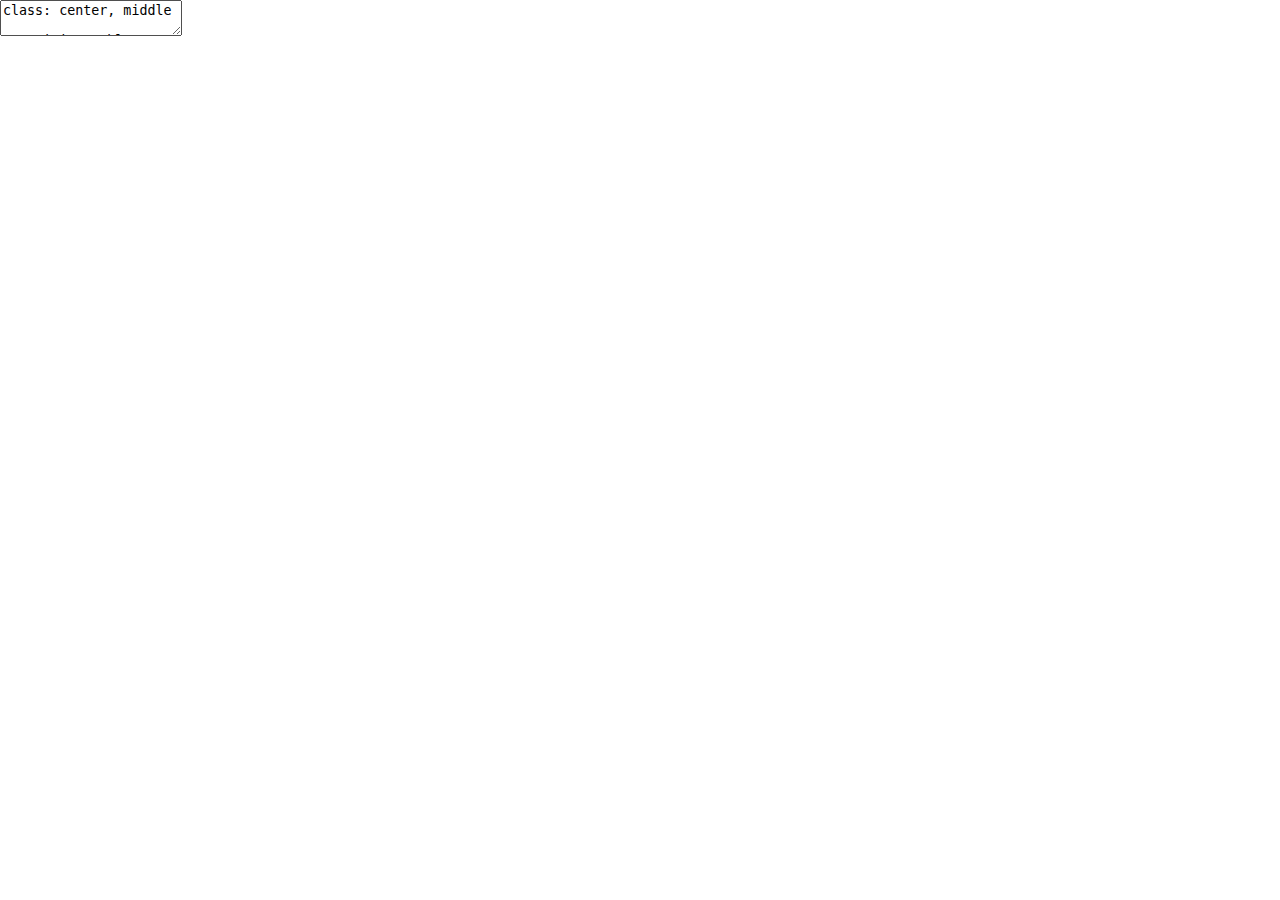
==== commit 251034d6: "updated site" ====
--- a/index.html
+++ b/index.html
@@ -1,7 +1,7 @@
 <!DOCTYPE html>
 <html>
   <head>
-    <title>Scala Best Practices I Wish Someone'd Told Me About</title>
+    <title>Decision Tables: a tool for lazy people</title>
     <meta http-equiv="Content-Type" content="text/html; charset=UTF-8"/>
     <link rel="stylesheet" type="text/css" href="css/style.css"/>
   </head>
@@ -9,2116 +9,265 @@
       <textarea id="source">
 class: center, middle
 
-# Scala Best Practices I Wish Someone'd Told Me About
-
-Nicolas Rinaudo • [`@NicolasRinaudo`](https://twitter.com/NicolasRinaudo) • [Besedo](http://besedo.com)
+# Decision Tables: a tool for lazy people
+
+Nicolas Rinaudo • [@NicolasRinaudo] • [Besedo]
 
 ---
 
 ## Overview
 
-This is meant for Scala developers of beginner to intermediate levels.
-
-The goal is to list common bad practices often seen in Scala code, and how to avoid them.
-
-Each slide will start with a common pattern. See if you can work out what's wrong with it!
-
----
-
-class: center, middle
-
-# Working with Numbers
-
----
-
-## Checking for oddness
-
-Common implementation :
-
-```scala
-3 % 2 == 1
-// res0: Boolean = true
-```
-
---
-
-Bad because : fails on negative numbers
-
-```scala
--3 % 2 == 1
-// res1: Boolean = false
-```
-
---
-
-Prefer :
-
-```scala
--3 % 2 != 0
-// res2: Boolean = true
-```
-
-???
-
-Checked by:
-
-* scapegoat
-
----
-
-## Checking for `NaN`
-
-Common implementation :
-
-```scala
-2.0 == Double.NaN
-// res0: Boolean = false
-```
-
---
-
-Bad because : it does not work
-
-```scala
-Double.NaN == Double.NaN
-// res1: Boolean = false
-```
-
---
-
-Prefer : calling `isNaN`
-
-```scala
-Double.NaN.isNaN
-// res2: Boolean = true
-
-2.0.isNaN
-// res3: Boolean = false
-```
-
-???
-
-Checked by:
-
-* linter
-* scapegoat
-
-Normal behaviour according to IEEE 754
-
----
-
-## Float in ranges
-
-Common implementation :
-
-```scala
-0.1 to 0.9 by 0.1
-```
-
---
-
-Bad because : floating points don't add nicely
-
-```scala
-(0.1 to 0.9 by 0.1).toList
-// res1: List[Double] = List(0.1, 0.2, 0.30000000000000004, 0.4, 0.5, 0.6, 0.7, 0.7999999999999999, 0.8999999999999999)
-```
-
---
-
-Prefer : integral types in ranges
-
-```scala
-(1 to 9 by 1).map(_ / 10F).toList
-// res2: List[Float] = List(0.1, 0.2, 0.3, 0.4, 0.5, 0.6, 0.7, 0.8, 0.9)
-```
-
----
-
-## Long literals
-
-Common implementation :
-
-```scala
-val l = 32l
-```
-
---
-
-Bad because : depending on the font, `l` can't be hard to distinguish from `1`
-
-```scala
-List(1, 11, 111, 111l, 11111, 11111, 11111)
-// res0: List[Long] = List(1, 11, 111, 111, 11111, 11111, 11111)
-```
-
---
-
-Prefer : upper-case L
-
-```scala
-List(1, 11, 111, 111L, 11111, 11111, 11111)
-// res1: List[Long] = List(1, 11, 111, 111, 11111, 11111, 11111)
-```
-
----
-
-class: center, middle
-
-# Data Representation
-
----
-
-## Enumerations
-
-Common implementation :
-
-```scala
-object Status extends Enumeration {
-  val Ok, Nok = Value
-}
-```
-
---
-
-Bad because : no pattern match exhaustivity check
-
-```scala
-def foo(w: Status.Value): Unit = w match {
-  case Status.Ok ⇒ println("ok")
-}
-```
-
---
-
-```scala
-foo(Status.Nok)
-// scala.MatchError: Nok (of class scala.Enumeration$Val)
-//   at .foo(<console>:14)
-//   ... 444 elided
-```
-
----
-
-## Enumerations ²
-
-Prefer : sealed trait hierarchies (ADTs)
-
-```scala
-sealed trait Status
-object Status {
-  case object Ok extends Status
-  case object Nok extends Status
-}
-```
-
---
-
-The compiler now knows we're not exhaustive:
-
-```scala
-def foo(w: Status): Unit = w match {
-  case Status.Ok ⇒ println("ok")
-}
-// <console>:14: warning: match may not be exhaustive.
-// It would fail on the following input: Nok
-//        def foo(w: Status): Unit = w match {
-//                                   ^
-// foo: (w: Status)Unit
-```
-
-
----
-
-## Sealed traits
-
-Common implementation :
-
-```scala
-sealed trait Foo
-
-class Bar extends Foo
-```
-
---
-
-Bad because : the seal might leak
-
-```scala
-// In another file, compiles without a problem
-class FooBar extends Bar
-```
-
---
-
-Prefer : `final` or `sealed` descendants
-
-```scala
-sealed trait Foo
-
-final class Bar extends Foo
-```
-
-This applies even if `Bar` is a case class.
-
-
-???
-
-Checked by:
-
-* scapegoat
-* wartremover
-
----
-
-## Algebraic Data Types
-
-Common implementation :
-
-```scala
-sealed trait Status
-object Status {
-  case object Ok extends Status
-  case object Nok extends Status
-}
-```
-
---
-
-Bad because : noisy type inference
-
-```scala
-List(Status.Ok, Status.Nok)
-// res0: List[Product with Serializable with Status] = List(Ok, Nok)
-```
-
----
-
-## Algebraic Data Types ²
-
-Prefer : having the root type extend `Product` and `Serializable`
-
-```scala
-sealed trait Status extends Product with Serializable
-object Status {
-  case object Ok extends Status
-  case object Nok extends Status
-}
-```
-
---
-
-The correct type is now inferred:
-
-```scala
-List(Status.Ok, Status.Nok)
-// res1: List[Status] = List(Ok, Nok)
-```
-
----
-
-## Case classes
-
-Common implementation :
-
-```scala
-case class Foo(i: Int)
-```
-
---
-
-Bad because : descendants don't behave as you'd expect
-
-```scala
-class Bar(i: Int, s: String) extends Foo(i)
-// defined class Bar
-
-new Bar(1, "foo") == new Bar(1, "bar")
-// res0: Boolean = true
-```
-
---
-
-Prefer : final case classes
-
-```scala
-final case class Foo(i: Int)
-```
-
----
-
-class: center, middle
-
-# Safety (type or otherwise)
-
-
----
-
-## Type annotation
-
-Common implementation :
-
-```scala
-def asOpt[A](a: A) = Some(a)
-```
-
---
-
-Bad because : the return type is not what you'd expect
-
-```scala
-def asOpt[A](a: A) = Some(a)
-// asOpt: [A](a: A)Some[A]
-```
-
---
-
-Prefer : explicitly type-annotated public methods
-
-```scala
-def asOpt[A](a: A): Option[A] = Some(a)
-// asOpt: [A](a: A)Option[A]
-```
-
----
-
-## String concatenation
-
-Common implementation :
-
-```scala
-1 + "2"
-// res0: String = 12
-```
-
---
-
-Bad because : `+` often does not behave coherently
-
-```scala
-List("foo") + "bar"
-// res1: String = List(foo)bar
-
-Set("foo") + "bar"
-// res2: scala.collection.immutable.Set[String] = Set(foo, bar)
-```
-
-???
-
-Note that this would be perfectly valid with `Set`
-
---
-
-Prefer :
-* string interpolation
-* compiler plugins that ban `any2stringadd`
-
----
-
-## Exceptions
-
-Common implementation :
-
-```scala
-def parseInt(str: String): Int = str.toInt
-def elementAt[A](value: Array[A], i: Int): A = value(i)
-```
-
---
-
-Bad because : where to begin...
-
-* basically a `GOTO` statement
-* unchecked (the compiler cannot enforce code validity)
-
---
-
-Prefer :
-
-* [`Option`](http://www.scala-lang.org/api/2.12.2/scala/Option.html) to convey the potential absence of a value
-* [`Either`](http://www.scala-lang.org/api/2.12.2/scala/util/Either.html) to convey a potentially failing computation
-* [`Try`](http://www.scala-lang.org/api/2.12.2/scala/util/Try.html), if you have to deal with code that throws
-
----
-
-## The `return` keyword
-
-"Common" implementation :
-
-```scala
-def add(n: Int, m: Int): Int = return n + m
-```
-
---
-
-Bad because :
-
-* basically a `GOTO` statement
-* it doesn't do what you think it does
-
---
-
-```scala
-def foo(is: List[Int]): List[Int] = is.map(n ⇒ return n + 1)
-// <console>:12: error: type mismatch;
-//  found   : Int
-//  required: List[Int]
-//        def foo(is: List[Int]): List[Int] = is.map(n ⇒ return n + 1)
-//                                                                ^
-```
-
-Doesn't seem to make sense, but let's change the type...
-
----
-
-## The `return` keyword ²
-
-```scala
-def foo(is: List[Int]): Int = is.map(n ⇒ return n + 1)
-// <console>:12: error: type mismatch;
-//  found   : List[Nothing]
-//  required: Int
-//        def foo(is: List[Int]): Int = is.map(n ⇒ return n + 1)
-//                                            ^
-```
-
---
-
-**ಠ_ಠ**
-
---
-
-Prefer : never using `return`.
-
-
-???
-
-Also: not referentially transparent
-
-See https://tpolecat.github.io/2014/05/09/return.html
-
----
-
-## Implicit conversions
-
-Common implementation :
-
-```scala
-implicit def str2int(str: String): Int = Integer.parseInt(str)
-```
-
---
-
-Bad because : we use types to prevent us from doing illegal operations
-
-```scala
-"foobar" / 2
-// java.lang.NumberFormatException: For input string: "foobar"
-//   at java.lang.NumberFormatException.forInputString(NumberFormatException.java:65)
-//   at java.lang.Integer.parseInt(Integer.java:580)
-//   at java.lang.Integer.parseInt(Integer.java:615)
-//   at .str2int(<console>:12)
-//   ... 1020 elided
-```
-
----
-
-## Implicit conversions ²
-
-Prefer : explicit conversions
-
-```scala
-scala.util.Try(Integer.parseInt("foobar")).map(_ / 2)
-// res1: scala.util.Try[Int] = Failure(java.lang.NumberFormatException: For input string: "foobar")
-```
-
-Note: implicit conversions to enrich existing types (type class "syntax") are ok.
-
-
----
-
-## Implicit classes
-
-Common usage / implementation: adding methods to existing types
-
-```scala
-object a1 {
-  implicit class IntOps(s: String) {
-    def add(i: Int): String = (s.toInt + i).toString
-  }
-}
-```
-
-```scala
-{
-  import a1._
-
-  "123".add(1)
-}
-// res0: String = 124
-```
-
----
-
-## Implicit classes ²
-
-Bad because : identical names clash
-
-```scala
-object a2 {
-  implicit class IntOps(i: Int) {
-    def isOdd: Boolean = i % 2 != 0
-  }
-}
-```
-
-```scala
-{
-  import a1._, a2._
-
-  "123".add(1)
-}
-// <console>:18: error: value add is not a member of String
-//          "123".add(1)
-//                ^
-```
-
---
-
-Prefer :
-
-* very explicit class names to avoid naming conflicts
-* `ToXYZOps` pattern (see [Simulacrum](https://github.com/mpilquist/simulacrum) for an example)
-
-???
-
-Checked by: nothing that I know of.
-
----
-
-## Java to / from Scala collections
-
-Common implementation :
-
-```scala
-import collection.JavaConversions._
-
-val it: Iterator[Int] = java.util.Arrays.asList(1, 2, 3).iterator()
-```
-
---
-
-Bad because :
-
-* deprecated since 2.12.0
-* relies on implicit conversion
-
---
-
-Prefer : explicit conversion through [`JavaConverters`](http://www.scala-lang.org/api/2.12.2/scala/collection/JavaConverters$.html)
-
-```scala
-import collection.JavaConverters._
-// import collection.JavaConverters._
-
-val list = java.util.Arrays.asList(1, 2, 3).asScala
-// list: scala.collection.mutable.Buffer[Int] = Buffer(1, 2, 3)
-```
----
-
-class: center, middle
-
-# Collections
-
-
----
-
-## Checking for emptiness
-
-Common implementation :
-
-```scala
-def foo[A](s: Seq[A]): Unit =
-  println(if(s.size == 0) "empty" else "non-empty")
-```
-
---
-
-Bad because : not all collections are finite
-
-```scala
-val haha: Seq[Int] = Stream.from(1)
-
-// foo(haha) ?
-```
-
---
-
-Prefer : `isEmpty` or `nonEmpty`
-
-```scala
-Stream.from(1).isEmpty
-// res2: Boolean = false
-```
-
----
-
-## Array comparison
-
-Common implementation :
-
-```scala
-Array(1) == Array(1)
-```
-
---
-
-Bad because : it does not work
-
-```scala
-Array(1) == Array(1)
-// res1: Boolean = false
-```
-
---
-
-Prefer : using `sameElements`
-
-```scala
-Array(1).sameElements(Array(1))
-// res2: Boolean = true
-```
-
-???
-Checked by:
-
-* scapegoat
-
-
----
-
-## `Traversable` safety: `head`
-
-Common implementation :
-
-```scala
-Seq(1, 2, 3).head
-// res0: Int = 1
-```
-
---
-
-Bad because : some collections are empty
-
-```scala
-Seq.empty[Int].head
-// java.util.NoSuchElementException: head of empty list
-//   at scala.collection.immutable.Nil$.head(List.scala:417)
-//   at scala.collection.immutable.Nil$.head(List.scala:414)
-//   ... 1022 elided
-```
-
----
-
-## `Traversable` safety: `head` ²
-
-Prefer : `headOption`
-
-```scala
-Seq(1, 2, 3).headOption
-// res2: Option[Int] = Some(1)
-
-Seq.empty[Int].headOption
-// res3: Option[Int] = None
-```
-
----
-
-## `Traversable` safety: `tail`
-
-Common implementation :
-
-```scala
-Seq(1, 2, 3).tail
-// res0: Seq[Int] = List(2, 3)
-```
-
---
-
-Bad because : some collections are empty
-
-```scala
-Seq.empty[Int].tail
-// java.lang.UnsupportedOperationException: tail of empty list
-//   at scala.collection.immutable.Nil$.tail(List.scala:419)
-//   at scala.collection.immutable.Nil$.tail(List.scala:414)
-//   ... 1022 elided
-```
-
----
-
-## `Traversable` safety: `tail` ²
-
-Prefer : `drop(1)`
-
-```scala
-Seq(1, 2, 3).drop(1)
-// res2: Seq[Int] = List(2, 3)
-
-Seq.empty[Int].drop(1)
-// res3: Seq[Int] = List()
-```
-
----
-
-## `Traversable` safety: `init`
-
-Common implementation :
-
-```scala
-Seq(1, 2, 3).init
-// res0: Seq[Int] = List(1, 2)
-```
-
---
-
-Bad because : some collections are empty
-
-```scala
-Seq.empty[Int].init
-// java.lang.UnsupportedOperationException: empty.init
-//   at scala.collection.TraversableLike.init(TraversableLike.scala:451)
-//   at scala.collection.TraversableLike.init$(TraversableLike.scala:450)
-//   at scala.collection.AbstractTraversable.init(Traversable.scala:104)
-//   ... 1021 elided
-```
-
----
-
-## `Traversable` safety: `init` ²
-
-
-Prefer : `dropRight(1)`
-
-```scala
-Seq(1, 2, 3).dropRight(1)
-// res2: Seq[Int] = List(1, 2)
-
-Seq.empty[Int].dropRight(1)
-// res3: Seq[Int] = List()
-```
-
----
-
-## `Traversable` safety: `last`
-
-
-Common implementation :
-
-```scala
-Seq(1, 2, 3).last
-// res0: Int = 3
-```
-
---
-
-Bad because : some collections are empty
-
-```scala
-Seq.empty[Int].last
-// java.util.NoSuchElementException
-//   at scala.collection.LinearSeqOptimized.last(LinearSeqOptimized.scala:146)
-//   at scala.collection.LinearSeqOptimized.last$(LinearSeqOptimized.scala:145)
-//   at scala.collection.immutable.List.last(List.scala:86)
-//   ... 1021 elided
-```
-
----
-
-## `Traversable` safety: `last` ²
-
-
-Prefer : `lastOption`
-
-```scala
-Seq(1, 2, 3).lastOption
-// res2: Option[Int] = Some(3)
-
-Seq.empty[Int].lastOption
-// res3: Option[Int] = None
-```
----
-
-## `Traversable` safety: `reduce`
-
-
-Common implementation :
-
-```scala
-Seq(1, 2, 3).reduce(_ + _)
-// res0: Int = 6
-```
-
---
-
-Bad because : some collections are empty
-
-```scala
-Seq.empty[Int].reduce(_ + _)
-// java.lang.UnsupportedOperationException: empty.reduceLeft
-//   at scala.collection.LinearSeqOptimized.reduceLeft(LinearSeqOptimized.scala:135)
-//   at scala.collection.LinearSeqOptimized.reduceLeft$(LinearSeqOptimized.scala:134)
-//   at scala.collection.immutable.List.reduceLeft(List.scala:86)
-//   at scala.collection.TraversableOnce.reduce(TraversableOnce.scala:208)
-//   at scala.collection.TraversableOnce.reduce$(TraversableOnce.scala:208)
-//   at scala.collection.AbstractTraversable.reduce(Traversable.scala:104)
-//   ... 1018 elided
-```
-
----
-
-## `Traversable` safety: `reduce` ²
-
-
-Prefer :
-
-* `reduceOption`
-
-```scala
-Seq(1, 2, 3).reduceOption(_ + _)
-// res2: Option[Int] = Some(6)
-
-Seq.empty[Int].reduceOption(_ + _)
-// res3: Option[Int] = None
-```
-
-* `fold`
-
-```scala
-Seq(1, 2, 3).fold(0)(_ + _)
-// res4: Int = 6
-
-Seq.empty[Int].fold(0)(_ + _)
-// res5: Int = 0
-```
-
----
-
-class: center, middle
-
-# Miscellaneous
-
-
----
-
-## Recursion
-
-Common implementation :
-
-```scala
-def sum(is: List[Int]): Int = is match {
-  case h :: t ⇒ h + sum(t)
-  case _      ⇒ 0
-}
-```
-
---
-
-Bad because : stack unsafe
-
-```scala
-sum(List.range(1, 30000))
-// java.lang.StackOverflowError
-//   at .sum(<console>:12)
-//   at .sum(<console>:13)
-//   at .sum(<console>:13)
-//   at .sum(<console>:13)
-//   at .sum(<console>:13)
-//   at .sum(<console>:13)
-//   at .sum(<console>:13)
-//   at .sum(<console>:13)
-//   at .sum(<console>:13)
-//   at .sum(<console>:13)
-//   at .sum(<console>:13)
-//   at .sum(<console>:13)
-//   at .sum(<console>:13)
-//   at .sum(<console>:13)
-//   at .sum(<console>:13)
-//   at .sum(<console>:13)
-//   at .sum(<console>:13)
-//   at .sum(<console>:13)
-//   at .sum(<console>:13)
-//   at .sum(<console>:13)
-//   at .sum(<console>:13)
-//   at .sum(<console>:13)
-//   at .sum(<console>:13)
-//   at .sum(<console>:13)
-//   at .sum(<console>:13)
-//   at .sum(<console>:13)
-//   at .sum(<console>:13)
-//   at .sum(<console>:13)
-//   at .sum(<console>:13)
-//   at .sum(<console>:13)
-//   at .sum(<console>:13)
-//   at .sum(<console>:13)
-//   at .sum(<console>:13)
-//   at .sum(<console>:13)
-//   at .sum(<console>:13)
-//   at .sum(<console>:13)
-//   at .sum(<console>:13)
-//   at .sum(<console>:13)
-//   at .sum(<console>:13)
-//   at .sum(<console>:13)
-//   at .sum(<console>:13)
-//   at .sum(<console>:13)
-//   at .sum(<console>:13)
-//   at .sum(<console>:13)
-//   at .sum(<console>:13)
-//   at .sum(<console>:13)
-//   at .sum(<console>:13)
-//   at .sum(<console>:13)
-//   at .sum(<console>:13)
-//   at .sum(<console>:13)
-//   at .sum(<console>:13)
-//   at .sum(<console>:13)
-//   at .sum(<console>:13)
-//   at .sum(<console>:13)
-//   at .sum(<console>:13)
-//   at .sum(<console>:13)
-//   at .sum(<console>:13)
-//   at .sum(<console>:13)
-//   at .sum(<console>:13)
-//   at .sum(<console>:13)
-//   at .sum(<console>:13)
-//   at .sum(<console>:13)
-//   at .sum(<console>:13)
-//   at .sum(<console>:13)
-//   at .sum(<console>:13)
-//   at .sum(<console>:13)
-//   at .sum(<console>:13)
-//   at .sum(<console>:13)
-//   at .sum(<console>:13)
-//   at .sum(<console>:13)
-//   at .sum(<console>:13)
-//   at .sum(<console>:13)
-//   at .sum(<console>:13)
-//   at .sum(<console>:13)
-//   at .sum(<console>:13)
-//   at .sum(<console>:13)
-//   at .sum(<console>:13)
-//   at .sum(<console>:13)
-//   at .sum(<console>:13)
-//   at .sum(<console>:13)
-//   at .sum(<console>:13)
-//   at .sum(<console>:13)
-//   at .sum(<console>:13)
-//   at .sum(<console>:13)
-//   at .sum(<console>:13)
-//   at .sum(<console>:13)
-//   at .sum(<console>:13)
-//   at .sum(<console>:13)
-//   at .sum(<console>:13)
-//   at .sum(<console>:13)
-//   at .sum(<console>:13)
-//   at .sum(<console>:13)
-//   at .sum(<console>:13)
-//   at .sum(<console>:13)
-//   at .sum(<console>:13)
-//   at .sum(<console>:13)
-//   at .sum(<console>:13)
-//   at .sum(<console>:13)
-//   at .sum(<console>:13)
-//   at .sum(<console>:13)
-//   at .sum(<console>:13)
-//   at .sum(<console>:13)
-//   at .sum(<console>:13)
-//   at .sum(<console>:13)
-//   at .sum(<console>:13)
-//   at .sum(<console>:13)
-//   at .sum(<console>:13)
-//   at .sum(<console>:13)
-//   at .sum(<console>:13)
-//   at .sum(<console>:13)
-//   at .sum(<console>:13)
-//   at .sum(<console>:13)
-//   at .sum(<console>:13)
-//   at .sum(<console>:13)
-//   at .sum(<console>:13)
-//   at .sum(<console>:13)
-//   at .sum(<console>:13)
-//   at .sum(<console>:13)
-//   at .sum(<console>:13)
-//   at .sum(<console>:13)
-//   at .sum(<console>:13)
-//   at .sum(<console>:13)
-//   at .sum(<console>:13)
-//   at .sum(<console>:13)
-//   at .sum(<console>:13)
-//   at .sum(<console>:13)
-//   at .sum(<console>:13)
-//   at .sum(<console>:13)
-//   at .sum(<console>:13)
-//   at .sum(<console>:13)
-//   at .sum(<console>:13)
-//   at .sum(<console>:13)
-//   at .sum(<console>:13)
-//   at .sum(<console>:13)
-//   at .sum(<console>:13)
-//   at .sum(<console>:13)
-//   at .sum(<console>:13)
-//   at .sum(<console>:13)
-//   at .sum(<console>:13)
-//   at .sum(<console>:13)
-//   at .sum(<console>:13)
-//   at .sum(<console>:13)
-//   at .sum(<console>:13)
-//   at .sum(<console>:13)
-//   at .sum(<console>:13)
-//   at .sum(<console>:13)
-//   at .sum(<console>:13)
-//   at .sum(<console>:13)
-//   at .sum(<console>:13)
-//   at .sum(<console>:13)
-//   at .sum(<console>:13)
-//   at .sum(<console>:13)
-//   at .sum(<console>:13)
-//   at .sum(<console>:13)
-//   at .sum(<console>:13)
-//   at .sum(<console>:13)
-//   at .sum(<console>:13)
-//   at .sum(<console>:13)
-//   at .sum(<console>:13)
-//   at .sum(<console>:13)
-//   at .sum(<console>:13)
-//   at .sum(<console>:13)
-//   at .sum(<console>:13)
-//   at .sum(<console>:13)
-//   at .sum(<console>:13)
-//   at .sum(<console>:13)
-//   at .sum(<console>:13)
-//   at .sum(<console>:13)
-//   at .sum(<console>:13)
-//   at .sum(<console>:13)
-//   at .sum(<console>:13)
-//   at .sum(<console>:13)
-//   at .sum(<console>:13)
-//   at .sum(<console>:13)
-//   at .sum(<console>:13)
-//   at .sum(<console>:13)
-//   at .sum(<console>:13)
-//   at .sum(<console>:13)
-//   at .sum(<console>:13)
-//   at .sum(<console>:13)
-//   at .sum(<console>:13)
-//   at .sum(<console>:13)
-//   at .sum(<console>:13)
-//   at .sum(<console>:13)
-//   at .sum(<console>:13)
-//   at .sum(<console>:13)
-//   at .sum(<console>:13)
-//   at .sum(<console>:13)
-//   at .sum(<console>:13)
-//   at .sum(<console>:13)
-//   at .sum(<console>:13)
-//   at .sum(<console>:13)
-//   at .sum(<console>:13)
-//   at .sum(<console>:13)
-//   at .sum(<console>:13)
-//   at .sum(<console>:13)
-//   at .sum(<console>:13)
-//   at .sum(<console>:13)
-//   at .sum(<console>:13)
-//   at .sum(<console>:13)
-//   at .sum(<console>:13)
-//   at .sum(<console>:13)
-//   at .sum(<console>:13)
-//   at .sum(<console>:13)
-//   at .sum(<console>:13)
-//   at .sum(<console>:13)
-//   at .sum(<console>:13)
-//   at .sum(<console>:13)
-//   at .sum(<console>:13)
-//   at .sum(<console>:13)
-//   at .sum(<console>:13)
-//   at .sum(<console>:13)
-//   at .sum(<console>:13)
-//   at .sum(<console>:13)
-//   at .sum(<console>:13)
-//   at .sum(<console>:13)
-//   at .sum(<console>:13)
-//   at .sum(<console>:13)
-//   at .sum(<console>:13)
-//   at .sum(<console>:13)
-//   at .sum(<console>:13)
-//   at .sum(<console>:13)
-//   at .sum(<console>:13)
-//   at .sum(<console>:13)
-//   at .sum(<console>:13)
-//   at .sum(<console>:13)
-//   at .sum(<console>:13)
-//   at .sum(<console>:13)
-//   at .sum(<console>:13)
-//   at .sum(<console>:13)
-//   at .sum(<console>:13)
-//   at .sum(<console>:13)
-//   at .sum(<console>:13)
-//   at .sum(<console>:13)
-//   at .sum(<console>:13)
-//   at .sum(<console>:13)
-//   at .sum(<console>:13)
-//   at .sum(<console>:13)
-//   at .sum(<console>:13)
-//   at .sum(<console>:13)
-//   at .sum(<console>:13)
-//   at .sum(<console>:13)
-//   at .sum(<console>:13)
-//   at .sum(<console>:13)
-//   at .sum(<console>:13)
-//   at .sum(<console>:13)
-//   at .sum(<console>:13)
-//   at .sum(<console>:13)
-//   at .sum(<console>:13)
-//   at .sum(<console>:13)
-//   at .sum(<console>:13)
-//   at .sum(<console>:13)
-//   at .sum(<console>:13)
-//   at .sum(<console>:13)
-//   at .sum(<console>:13)
-//   at .sum(<console>:13)
-//   at .sum(<console>:13)
-//   at .sum(<console>:13)
-//   at .sum(<console>:13)
-//   at .sum(<console>:13)
-//   at .sum(<console>:13)
-//   at .sum(<console>:13)
-//   at .sum(<console>:13)
-//   at .sum(<console>:13)
-//   at .sum(<console>:13)
-//   at .sum(<console>:13)
-//   at .sum(<console>:13)
-//   at .sum(<console>:13)
-//   at .sum(<console>:13)
-//   at .sum(<console>:13)
-//   at .sum(<console>:13)
-//   at .sum(<console>:13)
-//   at .sum(<console>:13)
-//   at .sum(<console>:13)
-//   at .sum(<console>:13)
-//   at .sum(<console>:13)
-//   at .sum(<console>:13)
-//   at .sum(<console>:13)
-//   at .sum(<console>:13)
-//   at .sum(<console>:13)
-//   at .sum(<console>:13)
-//   at .sum(<console>:13)
-//   at .sum(<console>:13)
-//   at .sum(<console>:13)
-//   at .sum(<console>:13)
-//   at .sum(<console>:13)
-//   at .sum(<console>:13)
-//   at .sum(<console>:13)
-//   at .sum(<console>:13)
-//   at .sum(<console>:13)
-//   at .sum(<console>:13)
-//   at .sum(<console>:13)
-//   at .sum(<console>:13)
-//   at .sum(<console>:13)
-//   at .sum(<console>:13)
-//   at .sum(<console>:13)
-//   at .sum(<console>:13)
-//   at .sum(<console>:13)
-//   at .sum(<console>:13)
-//   at .sum(<console>:13)
-//   at .sum(<console>:13)
-//   at .sum(<console>:13)
-//   at .sum(<console>:13)
-//   at .sum(<console>:13)
-//   at .sum(<console>:13)
-//   at .sum(<console>:13)
-//   at .sum(<console>:13)
-//   at .sum(<console>:13)
-//   at .sum(<console>:13)
-//   at .sum(<console>:13)
-//   at .sum(<console>:13)
-//   at .sum(<console>:13)
-//   at .sum(<console>:13)
-//   at .sum(<console>:13)
-//   at .sum(<console>:13)
-//   at .sum(<console>:13)
-//   at .sum(<console>:13)
-//   at .sum(<console>:13)
-//   at .sum(<console>:13)
-//   at .sum(<console>:13)
-//   at .sum(<console>:13)
-//   at .sum(<console>:13)
-//   at .sum(<console>:13)
-//   at .sum(<console>:13)
-//   at .sum(<console>:13)
-//   at .sum(<console>:13)
-//   at .sum(<console>:13)
-//   at .sum(<console>:13)
-//   at .sum(<console>:13)
-//   at .sum(<console>:13)
-//   at .sum(<console>:13)
-//   at .sum(<console>:13)
-//   at .sum(<console>:13)
-//   at .sum(<console>:13)
-//   at .sum(<console>:13)
-//   at .sum(<console>:13)
-//   at .sum(<console>:13)
-//   at .sum(<console>:13)
-//   at .sum(<console>:13)
-//   at .sum(<console>:13)
-//   at .sum(<console>:13)
-//   at .sum(<console>:13)
-//   at .sum(<console>:13)
-//   at .sum(<console>:13)
-//   at .sum(<console>:13)
-//   at .sum(<console>:13)
-//   at .sum(<console>:13)
-//   at .sum(<console>:13)
-//   at .sum(<console>:13)
-//   at .sum(<console>:13)
-//   at .sum(<console>:13)
-//   at .sum(<console>:13)
-//   at .sum(<console>:13)
-//   at .sum(<console>:13)
-//   at .sum(<console>:13)
-//   at .sum(<console>:13)
-//   at .sum(<console>:13)
-//   at .sum(<console>:13)
-//   at .sum(<console>:13)
-//   at .sum(<console>:13)
-//   at .sum(<console>:13)
-//   at .sum(<console>:13)
-//   at .sum(<console>:13)
-//   at .sum(<console>:13)
-//   at .sum(<console>:13)
-//   at .sum(<console>:13)
-//   at .sum(<console>:13)
-//   at .sum(<console>:13)
-//   at .sum(<console>:13)
-//   at .sum(<console>:13)
-//   at .sum(<console>:13)
-//   at .sum(<console>:13)
-//   at .sum(<console>:13)
-//   at .sum(<console>:13)
-//   at .sum(<console>:13)
-//   at .sum(<console>:13)
-//   at .sum(<console>:13)
-//   at .sum(<console>:13)
-//   at .sum(<console>:13)
-//   at .sum(<console>:13)
-//   at .sum(<console>:13)
-//   at .sum(<console>:13)
-//   at .sum(<console>:13)
-//   at .sum(<console>:13)
-//   at .sum(<console>:13)
-//   at .sum(<console>:13)
-//   at .sum(<console>:13)
-//   at .sum(<console>:13)
-//   at .sum(<console>:13)
-//   at .sum(<console>:13)
-//   at .sum(<console>:13)
-//   at .sum(<console>:13)
-//   at .sum(<console>:13)
-//   at .sum(<console>:13)
-//   at .sum(<console>:13)
-//   at .sum(<console>:13)
-//   at .sum(<console>:13)
-//   at .sum(<console>:13)
-//   at .sum(<console>:13)
-//   at .sum(<console>:13)
-//   at .sum(<console>:13)
-//   at .sum(<console>:13)
-//   at .sum(<console>:13)
-//   at .sum(<console>:13)
-//   at .sum(<console>:13)
-//   at .sum(<console>:13)
-//   at .sum(<console>:13)
-//   at .sum(<console>:13)
-//   at .sum(<console>:13)
-//   at .sum(<console>:13)
-//   at .sum(<console>:13)
-//   at .sum(<console>:13)
-//   at .sum(<console>:13)
-//   at .sum(<console>:13)
-//   at .sum(<console>:13)
-//   at .sum(<console>:13)
-//   at .sum(<console>:13)
-//   at .sum(<console>:13)
-//   at .sum(<console>:13)
-//   at .sum(<console>:13)
-//   at .sum(<console>:13)
-//   at .sum(<console>:13)
-//   at .sum(<console>:13)
-//   at .sum(<console>:13)
-//   at .sum(<console>:13)
-//   at .sum(<console>:13)
-//   at .sum(<console>:13)
-//   at .sum(<console>:13)
-//   at .sum(<console>:13)
-//   at .sum(<console>:13)
-//   at .sum(<console>:13)
-//   at .sum(<console>:13)
-//   at .sum(<console>:13)
-//   at .sum(<console>:13)
-//   at .sum(<console>:13)
-//   at .sum(<console>:13)
-//   at .sum(<console>:13)
-//   at .sum(<console>:13)
-//   at .sum(<console>:13)
-//   at .sum(<console>:13)
-//   at .sum(<console>:13)
-//   at .sum(<console>:13)
-//   at .sum(<console>:13)
-//   at .sum(<console>:13)
-//   at .sum(<console>:13)
-//   at .sum(<console>:13)
-//   at .sum(<console>:13)
-//   at .sum(<console>:13)
-//   at .sum(<console>:13)
-//   at .sum(<console>:13)
-//   at .sum(<console>:13)
-//   at .sum(<console>:13)
-//   at .sum(<console>:13)
-//   at .sum(<console>:13)
-//   at .sum(<console>:13)
-//   at .sum(<console>:13)
-//   at .sum(<console>:13)
-//   at .sum(<console>:13)
-//   at .sum(<console>:13)
-//   at .sum(<console>:13)
-//   at .sum(<console>:13)
-//   at .sum(<console>:13)
-//   at .sum(<console>:13)
-//   at .sum(<console>:13)
-//   at .sum(<console>:13)
-//   at .sum(<console>:13)
-//   at .sum(<console>:13)
-//   at .sum(<console>:13)
-//   at .sum(<console>:13)
-//   at .sum(<console>:13)
-//   at .sum(<console>:13)
-//   at .sum(<console>:13)
-//   at .sum(<console>:13)
-//   at .sum(<console>:13)
-//   at .sum(<console>:13)
-//   at .sum(<console>:13)
-//   at .sum(<console>:13)
-//   at .sum(<console>:13)
-//   at .sum(<console>:13)
-//   at .sum(<console>:13)
-//   at .sum(<console>:13)
-//   at .sum(<console>:13)
-//   at .sum(<console>:13)
-//   at .sum(<console>:13)
-//   at .sum(<console>:13)
-//   at .sum(<console>:13)
-//   at .sum(<console>:13)
-//   at .sum(<console>:13)
-//   at .sum(<console>:13)
-//   at .sum(<console>:13)
-//   at .sum(<console>:13)
-//   at .sum(<console>:13)
-//   at .sum(<console>:13)
-//   at .sum(<console>:13)
-//   at .sum(<console>:13)
-//   at .sum(<console>:13)
-//   at .sum(<console>:13)
-//   at .sum(<console>:13)
-//   at .sum(<console>:13)
-//   at .sum(<console>:13)
-//   at .sum(<console>:13)
-//   at .sum(<console>:13)
-//   at .sum(<console>:13)
-//   at .sum(<console>:13)
-//   at .sum(<console>:13)
-//   at .sum(<console>:13)
-//   at .sum(<console>:13)
-//   at .sum(<console>:13)
-//   at .sum(<console>:13)
-//   at .sum(<console>:13)
-//   at .sum(<console>:13)
-//   at .sum(<console>:13)
-//   at .sum(<console>:13)
-//   at .sum(<console>:13)
-//   at .sum(<console>:13)
-//   at .sum(<console>:13)
-//   at .sum(<console>:13)
-//   at .sum(<console>:13)
-//   at .sum(<console>:13)
-//   at .sum(<console>:13)
-//   at .sum(<console>:13)
-//   at .sum(<console>:13)
-//   at .sum(<console>:13)
-//   at .sum(<console>:13)
-//   at .sum(<console>:13)
-//   at .sum(<console>:13)
-//   at .sum(<console>:13)
-//   at .sum(<console>:13)
-//   at .sum(<console>:13)
-//   at .sum(<console>:13)
-//   at .sum(<console>:13)
-//   at .sum(<console>:13)
-//   at .sum(<console>:13)
-//   at .sum(<console>:13)
-//   at .sum(<console>:13)
-//   at .sum(<console>:13)
-//   at .sum(<console>:13)
-//   at .sum(<console>:13)
-//   at .sum(<console>:13)
-//   at .sum(<console>:13)
-//   at .sum(<console>:13)
-//   at .sum(<console>:13)
-//   at .sum(<console>:13)
-//   at .sum(<console>:13)
-//   at .sum(<console>:13)
-//   at .sum(<console>:13)
-//   at .sum(<console>:13)
-//   at .sum(<console>:13)
-//   at .sum(<console>:13)
-//   at .sum(<console>:13)
-//   at .sum(<console>:13)
-//   at .sum(<console>:13)
-//   at .sum(<console>:13)
-//   at .sum(<console>:13)
-//   at .sum(<console>:13)
-//   at .sum(<console>:13)
-//   at .sum(<console>:13)
-//   at .sum(<console>:13)
-//   at .sum(<console>:13)
-//   at .sum(<console>:13)
-//   at .sum(<console>:13)
-//   at .sum(<console>:13)
-//   at .sum(<console>:13)
-//   at .sum(<console>:13)
-//   at .sum(<console>:13)
-//   at .sum(<console>:13)
-//   at .sum(<console>:13)
-//   at .sum(<console>:13)
-//   at .sum(<console>:13)
-//   at .sum(<console>:13)
-//   at .sum(<console>:13)
-//   at .sum(<console>:13)
-//   at .sum(<console>:13)
-//   at .sum(<console>:13)
-//   at .sum(<console>:13)
-//   at .sum(<console>:13)
-//   at .sum(<console>:13)
-//   at .sum(<console>:13)
-//   at .sum(<console>:13)
-//   at .sum(<console>:13)
-//   at .sum(<console>:13)
-//   at .sum(<console>:13)
-//   at .sum(<console>:13)
-//   at .sum(<console>:13)
-//   at .sum(<console>:13)
-//   at .sum(<console>:13)
-//   at .sum(<console>:13)
-//   at .sum(<console>:13)
-//   at .sum(<console>:13)
-//   at .sum(<console>:13)
-//   at .sum(<console>:13)
-//   at .sum(<console>:13)
-//   at .sum(<console>:13)
-//   at .sum(<console>:13)
-//   at .sum(<console>:13)
-//   at .sum(<console>:13)
-//   at .sum(<console>:13)
-//   at .sum(<console>:13)
-//   at .sum(<console>:13)
-//   at .sum(<console>:13)
-//   at .sum(<console>:13)
-//   at .sum(<console>:13)
-//   at .sum(<console>:13)
-//   at .sum(<console>:13)
-//   at .sum(<console>:13)
-//   at .sum(<console>:13)
-//   at .sum(<console>:13)
-//   at .sum(<console>:13)
-//   at .sum(<console>:13)
-//   at .sum(<console>:13)
-//   at .sum(<console>:13)
-//   at .sum(<console>:13)
-//   at .sum(<console>:13)
-//   at .sum(<console>:13)
-//   at .sum(<console>:13)
-//   at .sum(<console>:13)
-//   at .sum(<console>:13)
-//   at .sum(<console>:13)
-//   at .sum(<console>:13)
-//   at .sum(<console>:13)
-//   at .sum(<console>:13)
-//   at .sum(<console>:13)
-//   at .sum(<console>:13)
-//   at .sum(<console>:13)
-//   at .sum(<console>:13)
-//   at .sum(<console>:13)
-//   at .sum(<console>:13)
-//   at .sum(<console>:13)
-//   at .sum(<console>:13)
-//   at .sum(<console>:13)
-//   at .sum(<console>:13)
-//   at .sum(<console>:13)
-//   at .sum(<console>:13)
-//   at .sum(<console>:13)
-//   at .sum(<console>:13)
-//   at .sum(<console>:13)
-//   at .sum(<console>:13)
-//   at .sum(<console>:13)
-//   at .sum(<console>:13)
-//   at .sum(<console>:13)
-//   at .sum(<console>:13)
-//   at .sum(<console>:13)
-//   at .sum(<console>:13)
-//   at .sum(<console>:13)
-//   at .sum(<console>:13)
-//   at .sum(<console>:13)
-//   at .sum(<console>:13)
-//   at .sum(<console>:13)
-//   at .sum(<console>:13)
-//   at .sum(<console>:13)
-//   at .sum(<console>:13)
-//   at .sum(<console>:13)
-//   at .sum(<console>:13)
-//   at .sum(<console>:13)
-//   at .sum(<console>:13)
-//   at .sum(<console>:13)
-//   at .sum(<console>:13)
-//   at .sum(<console>:13)
-//   at .sum(<console>:13)
-//   at .sum(<console>:13)
-//   at .sum(<console>:13)
-//   at .sum(<console>:13)
-//   at .sum(<console>:13)
-//   at .sum(<console>:13)
-//   at .sum(<console>:13)
-//   at .sum(<console>:13)
-//   at .sum(<console>:13)
-//   at .sum(<console>:13)
-//   at .sum(<console>:13)
-//   at .sum(<console>:13)
-//   at .sum(<console>:13)
-//   at .sum(<console>:13)
-//   at .sum(<console>:13)
-//   at .sum(<console>:13)
-//   at .sum(<console>:13)
-//   at .sum(<console>:13)
-//   at .sum(<console>:13)
-//   at .sum(<console>:13)
-//   at .sum(<console>:13)
-//   at .sum(<console>:13)
-//   at .sum(<console>:13)
-//   at .sum(<console>:13)
-//   at .sum(<console>:13)
-//   at .sum(<console>:13)
-//   at .sum(<console>:13)
-//   at .sum(<console>:13)
-//   at .sum(<console>:13)
-//   at .sum(<console>:13)
-//   at .sum(<console>:13)
-//   at .sum(<console>:13)
-//   at .sum(<console>:13)
-//   at .sum(<console>:13)
-//   at .sum(<console>:13)
-//   at .sum(<console>:13)
-//   at .sum(<console>:13)
-//   at .sum(<console>:13)
-//   at .sum(<console>:13)
-//   at .sum(<console>:13)
-//   at .sum(<console>:13)
-//   at .sum(<console>:13)
-//   at .sum(<console>:13)
-//   at .sum(<console>:13)
-//   at .sum(<console>:13)
-//   at .sum(<console>:13)
-//   at .sum(<console>:13)
-//   at .sum(<console>:13)
-//   at .sum(<console>:13)
-//   at .sum(<console>:13)
-//   at .sum(<console>:13)
-//   at .sum(<console>:13)
-//   at .sum(<console>:13)
-//   at .sum(<console>:13)
-//   at .sum(<console>:13)
-//   at .sum(<console>:13)
-//   at .sum(<console>:13)
-//   at .sum(<console>:13)
-//   at .sum(<console>:13)
-//   at .sum(<console>:13)
-//   at .sum(<console>:13)
-//   at .sum(<console>:13)
-//   at .sum(<console>:13)
-//   at .sum(<console>:13)
-//   at .sum(<console>:13)
-//   at .sum(<console>:13)
-//   at .sum(<console>:13)
-//   at .sum(<console>:13)
-//   at .sum(<console>:13)
-//   at .sum(<console>:13)
-//   at .sum(<console>:13)
-//   at .sum(<console>:13)
-//   at .sum(<console>:13)
-//   at .sum(<console>:13)
-//   at .sum(<console>:13)
-//   at .sum(<console>:13)
-//   at .sum(<console>:13)
-//   at .sum(<console>:13)
-//   at .sum(<console>:13)
-//   at .sum(<console>:13)
-//   at .sum(<console>:13)
-//   at .sum(<console>:13)
-//   at .sum(<console>:13)
-//   at .sum(<console>:13)
-//   at .sum(<console>:13)
-//   at .sum(<console>:13)
-//   at .sum(<console>:13)
-//   at .sum(<console>:13)
-//   at .sum(<console>:13)
-//   at .sum(<console>:13)
-//   at .sum(<console>:13)
-//   at .sum(<console>:13)
-//   at .sum(<console>:13)
-//   at .sum(<console>:13)
-//   at .sum(<console>:13)
-//   at .sum(<console>:13)
-//   at .sum(<console>:13)
-//   at .sum(<console>:13)
-//   at .sum(<console>:13)
-//   at .sum(<console>:13)
-//   at .sum(<console>:13)
-//   at .sum(<console>:13)
-//   at .sum(<console>:13)
-//   at .sum(<console>:13)
-//   at .sum(<console>:13)
-//   at .sum(<console>:13)
-//   at .sum(<console>:13)
-//   at .sum(<console>:13)
-//   at .sum(<console>:13)
-//   at .sum(<console>:13)
-//   at .sum(<console>:13)
-//   at .sum(<console>:13)
-//   at .sum(<console>:13)
-//   at .sum(<console>:13)
-//   at .sum(<console>:13)
-//   at .sum(<console>:13)
-//   at .sum(<console>:13)
-//   at .sum(<console>:13)
-//   at .sum(<console>:13)
-//   at .sum(<console>:13)
-//   at .sum(<console>:13)
-//   at .sum(<console>:13)
-//   at .sum(<console>:13)
-//   at .sum(<console>:13)
-//   at .sum(<console>:13)
-//   at .sum(<console>:13)
-//   at .sum(<console>:13)
-//   at .sum(<console>:13)
-//   at .sum(<console>:13)
-//   at .sum(<console>:13)
-//   at .sum(<console>:13)
-//   at .sum(<console>:13)
-//   at .sum(<console>:13)
-//   at .sum(<console>:13)
-//   at .sum(<console>:13)
-//   at .sum(<console>:13)
-//   at .sum(<console>:13)
-//   at .sum(<console>:13)
-//   at .sum(<console>:13)
-//   at .sum(<console>:13)
-//   at .sum(<console>:13)
-//   at .sum(<console>:13)
-//   at .sum(<console>:13)
-//   at .sum(<console>:13)
-//   at .sum(<console>:13)
-//   at .sum(<console>:13)
-//   at .sum(<console>:13)
-//   at .sum(<console>:13)
-//   at .sum(<console>:13)
-//   at .sum(<console>:13)
-//   at .sum(<console>:13)
-//   at .sum(<console>:13)
-//   at .sum(<console>:13)
-//   at .sum(<console>:13)
-//   at .sum(<console>:13)
-//   at .sum(<console>:13)
-//   at .sum(<console>:13)
-//   at .sum(<console>:13)
-//   at .sum(<console>:13)
-//   at .sum(<console>:13)
-//   at .sum(<console>:13)
-//   at .sum(<console>:13)
-//   at .sum(<console>:13)
-//   at .sum(<console>:13)
-//   at .sum(<console>:13)
-//   at .sum(<console>:13)
-//   at .sum(<console>:13)
-//   at .sum(<console>:13)
-//   at .sum(<console>:13)
-//   at .sum(<console>:13)
-//   at .sum(<console>:13)
-//   at .sum(<console>:13)
-//   at .sum(<console>:13)
-//   at .sum(<console>:13)
-//   at .sum(<console>:13)
-//   at .sum(<console>:13)
-//   at .sum(<console>:13)
-//   at .sum(<console>:13)
-//   at .sum(<console>:13)
-//   at .sum(<console>:13)
-//   at .sum(<console>:13)
-//   at .sum(<console>:13)
-//   at .sum(<console>:13)
-//   at .sum(<console>:13)
-//   at .sum(<console>:13)
-//   at .sum(<console>:13)
-//   at .sum(<console>:13)
-//   at .sum(<console>:13)
-//   at .sum(<console>:13)
-//   at .sum(<console>:13)
-//   at .sum(<console>:13)
-//   at .sum(<console>:13)
-//   at .sum(<console>:13)
-//   at .sum(<console>:13)
-//   at .sum(<console>:13)
-//   at .sum(<console>:13)
-//   at .sum(<console>:13)
-//   at .sum(<console>:13)
-//   at .sum(<console>:13)
-//   at .sum(<console>:13)
-//   at .sum(<console>:13)
-//   at .sum(<console>:13)
-//   at .sum(<console>:13)
-//   at .sum(<console>:13)
-//   at .sum(<console>:13)
-//   at .sum(<console>:13)
-//   at .sum(<console>:13)
-//   at .sum(<console>:13)
-//   at .sum(<console>:13)
-//   at .sum(<console>:13)
-//   at .sum(<console>:13)
-//   at .sum(<console>:13)
-//   at .sum(<console>:13)
-//   at .sum(<console>:13)
-//   at .sum(<console>:13)
-//   at .sum(<console>:13)
-//   at .sum(<console>:13)
-//   at .sum(<console>:13)
-//   at .sum(<console>:13)
-//   at .sum(<console>:13)
-//   at .sum(<console>:13)
-//   at .sum(<console>:13)
-//   at .sum(<console>:13)
-//   at .sum(<console>:13)
-//   at .sum(<console>:13)
-//   at .sum(<console>:13)
-//   at .sum(<console>:13)
-//   at .sum(<console>:13)
-//   at .sum(<console>:13)
-//   at .sum(<console>:13)
-//   at .sum(<console>:13)
-//   at .sum(<console>:13)
-//   at .sum(<console>:13)
-//   at .sum(<console>:13)
-//   at .sum(<console>:13)
-//   at .sum(<console>:13)
-//   at .sum(<console>:13)
-//   at .sum(<console>:13)
-//   at .sum(<console>:13)
-//   at .sum(<console>:13)
-//   at .sum(<console>:13)
-//   at .sum(<console>:13)
-//   at .sum(<console>:13)
-//   at .sum(<console>:13)
-//   at .sum(<console>:13)
-//   at .sum(<console>:13)
-//   at .sum(<console>:13)
-//   at .sum(<console>:13)
-//   at .sum(<console>:13)
-//   at .sum(<console>:13)
-//   at .sum(<console>:13)
-//   at .sum(<console>:13)
-//   at .sum(<console>:13)
-//   at .sum(<console>:13)
-//   at .sum(<console>:13)
-//   at .sum(<console>:13)
-//   at .sum(<console>:13)
-//   at .sum(<console>:13)
-//   at .sum(<console>:13)
-//   at .sum(<console>:13)
-//   at .sum(<console>:13)
-//   at .sum(<console>:13)
-//   at .sum(<console>:13)
-//   at .sum(<console>:13)
-//   at .sum(<console>:13)
-//   at .sum(<console>:13)
-//   at .sum(<console>:13)
-//   at .sum(<console>:13)
-//   at .sum(<console>:13)
-//   at .sum(<console>:13)
-//   at .sum(<console>:13)
-//   at .sum(<console>:13)
-//   at .sum(<console>:13)
-//   at .sum(<console>:13)
-//   at .sum(<console>:13)
-//   at .sum(<console>:13)
-//   at .sum(<console>:13)
-//   at .sum(<console>:13)
-//   at .sum(<console>:13)
-//   at .sum(<console>:13)
-//   at .sum(<console>:13)
-//   at .sum(<console>:13)
-//   at .sum(<console>:13)
-//   at .sum(<console>:13)
-//   at .sum(<console>:13)
-//   at .sum(<console>:13)
-//   at .sum(<console>:13)
-//   at .sum(<console>:13)
-//   at .sum(<console>:13)
-//   at .sum(<console>:13)
-//   at .sum(<console>:13)
-//   at .sum(<console>:13)
-//   at .sum(<console>:13)
-//   at .sum(<console>:13)
-//   at .sum(<console>:13)
-//   at .sum(<console>:13)
-//   at .sum(<console>:13)
-//   at .sum(<console>:13)
-//   at .sum(<console>:13)
-//   at .sum(<console>:13)
-//   at .sum(<console>:13)
-//   at .sum(<console>:13)
-//   at .sum(<console>:13)
-//   at .sum(<console>:13)
-//   at .sum(<console>:13)
-//   at .sum(<console>:13)
-//   at .sum(<console>:13)
-//   at .sum(<console>:13)
-//   at .sum(<console>:13)
-//   at .sum(<console>:13)
-//   at .sum(<console>:13)
-//   at .sum(<console>:13)
-//   at .sum(<console>:13)
-//   at .sum(<console>:13)
-//   at .sum(<console>:13)
-//   at .sum(<console>:13)
-//   at .sum(<console>:13)
-//   at .sum(<console>:13)
-//   at .sum(<console>:13)
-//   at .sum(<console>:13)
-//   at .sum(<console>:13)
-//   at .sum(<console>:13)
-//   at .sum(<console>:13)
-//   at .sum(<console>:13)
-//   at .sum(<console>:13)
-//   at .sum(<console>:13)
-//   at .sum(<console>:13)
-//   at .sum(<console>:13)
-//   at .sum(<console>:13)
-//   at .sum(<console>:13)
-//   at .sum(<console>:13)
-//   at .sum(<console>:13)
-//   at .sum(<console>:13)
-//   at .sum(<console>:13)
-//   at .sum(<console>:13)
-//   at .sum(<console>:13)
-//   at .sum(<console>:13)
-//   at .sum(<console>:13)
-//   at .sum(<console>:13)
-//   at .sum(<console>:13)
-//   at .sum(<console>:13)
-//   at .sum(<console>:13)
-//   at .sum(<console>:13)
-//   at .sum(<console>:13)
-//   at .sum(<console>:13)
-//   at .sum(<console>:13)
-//   at .sum(<console>:13)
-//   at .sum(<console>:13)
-//   at .sum(<console>:13)
-//   at .sum(<console>:13)
-//   at .sum(<console>:13)
-//   at .sum(<console>:13)
-//   at .sum(<console>:13)
-//   at .sum(<console>:13)
-//   at .sum(<console>:13)
-//   at .sum(<console>:13)
-//   at .sum(<console>:13)
-//   at .sum(<console>:13)
-//   at .sum(<console>:13)
-//   at .sum(<console>:13)
-//   at .sum(<console>:13)
-//   at .sum(<console>:13)
-//   at .sum(<console>:13)
-//   at .sum(<console>:13)
-//   at .sum(<console>:13)
-//   at .sum(<console>:13)
-```
-
----
-
-## Recursion ²
-
-Prefer : tail recursion
-
-```scala
-def sum(is: List[Int]): Int = {
-  def loop(cur: List[Int], acc: Int): Int = cur match {
-    case h :: t ⇒ loop(t, acc + h)
-    case _      ⇒ acc
-  }
-  loop(is, 0)
-}
-```
-
---
-
-Tail recursion is stack-safe:
-
-```scala
-sum(List.range(1, 30000))
-// res1: Int = 449985000
-```
-
----
-
-## Tail recursion
-
-Common implementation :
-
-```scala
-class Foo {
-  def sum(cur: List[Int], acc: Int): Int = cur match {
-    case h :: t ⇒ sum(t, acc + h)
-    case _      ⇒ acc
-  }
-}
-```
-
----
-
-## Tail recursion ²
-
-Bad because : this is not actually tail recursive
-
-```scala
-class Foo {
-  @annotation.tailrec
-  def sum(cur: List[Int], acc: Int): Int = cur match {
-    case h :: t ⇒ sum(t, acc + h)
-    case _      ⇒ acc
-  }
-}
-// <console>:14: error: could not optimize @tailrec annotated method sum: it is neither private nor final so can be overridden
-//          def sum(cur: List[Int], acc: Int): Int = cur match {
-//              ^
-```
-
---
-
-Prefer : always annotating tail-recursive functions with [`@tailrec`](http://www.scala-lang.org/api/2.12.2/scala/annotation/tailrec.html)
-
-
----
-
-## Structural types
-
-Common implementation :
-
-```scala
-def add1(x: { def get: Int }): Int = 1 + x.get
-
-case class Wrapper(i: Int) {
-  def get: Int = i
-}
-```
-
-```scala
-add1(Wrapper(1))
-// res1: Int = 2
-```
-
---
-
-Bad because :
-
-* runtime cost
-* not available on all platforms (although it _is_ supported by [scala.js](https://www.scala-js.org)
-  and [scala native](https://github.com/scala-native/scala-native))
-
-???
-
-Reference: https://twitter.com/den_sh/status/854261433038761984
-
----
-
-## Structural types ²
-
-Prefer : type classes
-
-```scala
-trait HasGet[A] {
-  def get(a: A): Int
-}
-
-implicit val wrap: HasGet[Wrapper] = new HasGet[Wrapper] {
-  def get(a: Wrapper) = a.i
-}
-
-def add1[A](a: A)(implicit hga: HasGet[A]): Int = hga.get(a) + 1
-```
-
-```scala
-add1(Wrapper(1))
-// res4: Int = 2
-```
-
----
-
-class: center, middle
-
-# Conclusions
-
-
----
-
-## Enforcing best practices
-
-* Code reviews
-* Automated tools
-  * [scapegoat](https://github.com/sksamuel/scapegoat)
-  * [wartremover](http://www.wartremover.org)
-  * [scala linter](https://github.com/HairyFotr/linter)
-  * [abide](https://github.com/scala/scala-abide)
-  * [scalastyle](http://www.scalastyle.org)
-  * `scalac`, with sane options (see [Rob Norris' post on the subject](http://tpolecat.github.io/2014/04/11/scalac-flags.html))
----
-
-## More good and bad practices
-
-These were my favourite examples. I'm sure there are others.
-
-I'd be happy to take suggestions for additions to this list, either now or after the talk!
-
----
-
+Decision tables are a form of specifications that can be explained in a couple of minutes.
+
+I intend to show that they're useful for more than just specifications.
+
+We'll be using FizzBuzz as our running example.
+
+---
+
+## FizzBuzz
+
+> Write a program that prints the numbers from 1 to 100.
+> But for multiples of three print `Fizz` instead of the number and for the multiples of five print `Buzz`.
+> For numbers which are multiples of both three and five print “FizzBuzz”.
+
+---
+
+## FizzBuzz as a Decision Table
+
+ n % 3 | n % 5 | Output
+-------|-------|----------
+ T     | T     | FizzBuzz
+ T     | F     | Fizz
+ F     | T     | Buzz
+ F     | F     | n
+
+--
+
+* `n % 3` and `n % 5` are _conditions_
+* `Output` is an _outcome_
+
+--
+
+This can be written by non-coders.
+
+---
+
+## Implementing FizzBuzz
+
+```scala
+def fizzBuzz(i: Int): String = {
+  if(i % 3 == 0) {
+    if(i % 5 == 0) "FizzBuzz"
+    else "Fizz"
+  }
+  else if(i % 5 == 0) "Buzz"
+  else i.toString
+}
+```
+
+---
+
+## Unit Testing FizzBuzz
+
+```scala
+import org.scalatest.FunSuite
+
+class FizzBuzzSuite extends FunSuite {
+
+  test("n divisible by 3 and 5 outputs FizzBuzz") {
+    assert(fizzBuzz(15) == "FizzBuz")
+  }
+
+  test("n divisible by 3 but not 5 outputs Fizz") {
+    assert(fizzBuzz(3) == "Fizz")
+  }
+
+  // ...
+}
+```
+
+--
+
+This handles too small a subset of the test space
+
+---
+
+## Property Testing FizzBuzz
+
+We'll need a generator of FizzBuzz-relevant integers:
+
+```scala
+import org.scalacheck.Arbitrary.arbitrary
+import org.scalacheck.Gen
+
+def genInt(div3: Boolean, div5: Boolean): Gen[Int] =
+  arbitrary[Int].suchThat { i =>
+    (!div3 || i % 3 == 0) &&
+    (!div5 || i % 5 == 0)
+  }
+```
+
+--
+
+.section[Note] in real life, do not use `suchThat`!
+
+---
+
+## Property Testing FizzBuzz .super[2]
+
+```scala
+import org.scalacheck.Properties
+import org.scalacheck.Prop.forAll
+
+object FizzBuzzSpecifications extends Properties("FizzBuzz") {
+
+  property("n % 3, n % 5") = forAll(genInt(true, true)) { i =>
+    fizzBuzz(i) == "FizzBuzz"
+  }
+
+  property("n % 3") = forAll(genInt(true, false)) { i =>
+    fizzBuzz(i) == "Fizz"
+  }
+
+  // ...
+}
+```
+
+--
+
+Much better, but doesn't it feel like this could be automated from the decision table?
+
+---
+
+class: center, middle
+
+# kantan.dtables
+
+---
+
+## Decision tables as CSV
+
+Our FizzBuzz decision table is stored as a CSV resource:
+
+```scala
+val resource = getClass.getResource("/fizzbuzz.csv")
+```
+
+--
+
+Here's what it looks like:
+
+```scala
+scala.io.Source.fromURL(resource).mkString
+// res0: String =
+// "n % 3,n % 5,,Output
+// T,T,,FizzBuzz
+// T,F,,Fizz
+// F,T,,Buzz
+// F,F,,n
+// "
+```
+
+---
+
+## Decision tables as CSV .super[2]
+
+Helpers are provided to load the CSV data:
+
+```scala
+import kantan.dtables._
+import kantan.dtables.csv._
+
+val spec: Specification =
+  csv.load(resource).
+    getOrElse(sys.error("Failed to load fizzbuz specs"))
+```
+
+---
+
+## Working with conditions
+
+Conditions are loaded through a common decoding process:
+
+```scala
+import kantan.dtables.properties._
+
+implicit val genDecoder: ConditionsDecoder[Int] =
+  ConditionsDecoder.decoder("n % 3", "n % 5")(genInt)
+```
+
+---
+
+## Working with outcomes
+
+So are outcomes:
+
+```scala
+implicit val outcomeDecoder: OutcomeDecoder[Int => String] =
+  OutcomeDecoder.fromEntry[String]("Output").emap {
+    case "n"        => DecodeResult.success(_.toString)
+    case "Fizz"     => DecodeResult.success(_ => "Fizz")
+    case "FizzBuzz" => DecodeResult.success(_ => "FizzBuzz")
+    case "Buzz"     => DecodeResult.success(_ => "FizzBuzz")
+    case s          => DecodeResult.error(s)
+  }
+```
+
+---
+
+## Writing the test
+
+```scala
+import kantan.dtables.scalatest._
+
+class FizzBuzzTest extends FunSuite with DTables {
+  checkAll("FizzBuzz", spec) { (i: Int, f: Int => String) =>
+    fizzBuzz(i) == f(i)
+  }
+}
+```
+
+---
+
+class: center, middle
+
+# Wrapping things up
+
+---
+
+## Conclusions
+
+Decision tables are:
+
+* A good specification tool, when applicable
+* A good test tool, when available
+--
+
+* Importantly, work that somebody else can do!
+
+---
 
 ## More information
 
-Slides available on https://nrinaudo.github.io/talk-scala-best-practices/
-
-Find me on Twitter ([`@NicolasRinaudo`](https://twitter.com/NicolasRinaudo))
-
-Get in touch with [`Besedo`](https://twitter.com/besedo_official), we're always on the lookout for Scala talent
-
-Slides backed by [remark.js](https://remarkjs.com/) and [Rob Norris](https://twitter.com/tpolecat)' amazing
-[tut](https://github.com/tpolecat/tut)
+Slides available on https://nrinaudo.github.io/talk-kantan-dtables/
+
+kantan.dtables POC available on https://github.com/nrinaudo/kantan.dtables
+
+Find me on Twitter ([@NicolasRinaudo])
+
+Get in touch with [Besedo], we're always on the lookout for Scala talent
+
+Slides backed by [remark.js](https://remarkjs.com/) and the amazing [tut](https://github.com/tpolecat/tut)
 
 ---
 
 class: center, middle
 
 # Thanks!
+
+[@NicolasRinaudo]:https://twitter.com/NicolasRinaudo
+[Besedo]:https://twitter.com/besedo_official
 
     </textarea>
     <script src="js/remark.js" type="text/javascript">
--- a/css/style.css
+++ b/css/style.css
@@ -0,0 +1,111 @@
+@import './fira_code/fira_code.css';
+
+body {
+    /* I like the way https://plfa.github.io/ looks, so I basically stole this magical incantation. */
+    font:           400 16px/1.5 -apple-system,BlinkMacSystemFont,"Segoe UI",Roboto,Helvetica,Arial,sans-serif,"Apple Color Emoji","Segoe UI Emoji","Segoe UI Symbol";
+    margin:         0;
+	padding:        0;
+	border:         0;
+	vertical-align: baseline;
+}
+
+.remark-inline-code, .remark-code {
+    font-family:  "Fira Code";
+    color:         #586e75;
+    background:    #fdf6e3;
+}
+
+a .remark-inline-code {
+    color: #268bd2;
+}
+
+.remark-inline-code {
+    border:        1px solid #eee8d5;
+    font-size:     0.9em;
+    padding:       2px 5px 2px 5px;
+    border-radius: 5px;
+}
+
+h1 .remark-inline-code, h2 .remark-inline-code, h3 .remark-inline-code {
+    font-weight: normal;
+}
+
+.remark-code {
+    border-radius: 5px;
+    border:        1px solid #dfdedc;
+    white-space:   pre-wrap;       /* CSS 3 */
+    white-space:   -moz-pre-wrap;  /* Mozilla, since 1999 */
+    white-space:   -pre-wrap;      /* Opera 4-6 */
+    white-space:   -o-pre-wrap;    /* Opera 7 */
+    word-wrap:     break-word;       /* Internet Explorer 5.5+ */
+}
+
+.remark-slide-content, .remark-slide-container {
+    background: #ecf0f4;
+}
+
+.remark-slide-scaler {
+    box-shadow: none;
+}
+
+h1, h2, h3, .section {
+    color: #2980b9;
+}
+
+.super {
+    vertical-align: super;
+    font-size:      .5em;
+}
+
+.section {
+    font-weight: bold;
+}
+
+.section::after {
+    content: ":";
+}
+
+h2, h3 {
+    border-bottom: 1px solid #2980b9;
+}
+
+a {
+    color:           #2980b9;
+    text-decoration: none;
+}
+
+blockquote {
+  background:                 #f9f9f9;
+  border-left:                10px solid #dfdedc;
+  margin:                     1.5em 10px;
+  padding:                    0.5em 10px;
+  quotes:                     "\201C""\201D""\2018""\2019";
+  color:                      #5f5e5c;
+  border-top-right-radius:    5px;
+  border-bottom-right-radius: 5px;
+}
+
+blockquote p {
+  display: inline;
+}
+
+/* Comments tend to be huge - stack traces and compiler errors. This makes them more readable. */
+.hljs-comment {
+    font-size: .85em;
+}
+
+table {
+    border-collapse: collapse;
+    background:      #fff;
+}
+
+th {
+    background: #2980b9;
+    color:      #ecf0f4;
+}
+
+th, td {
+    border:     1px solid #ecf0f4;
+    padding:    5px 10px 5px 10px;
+    text-align: center
+}
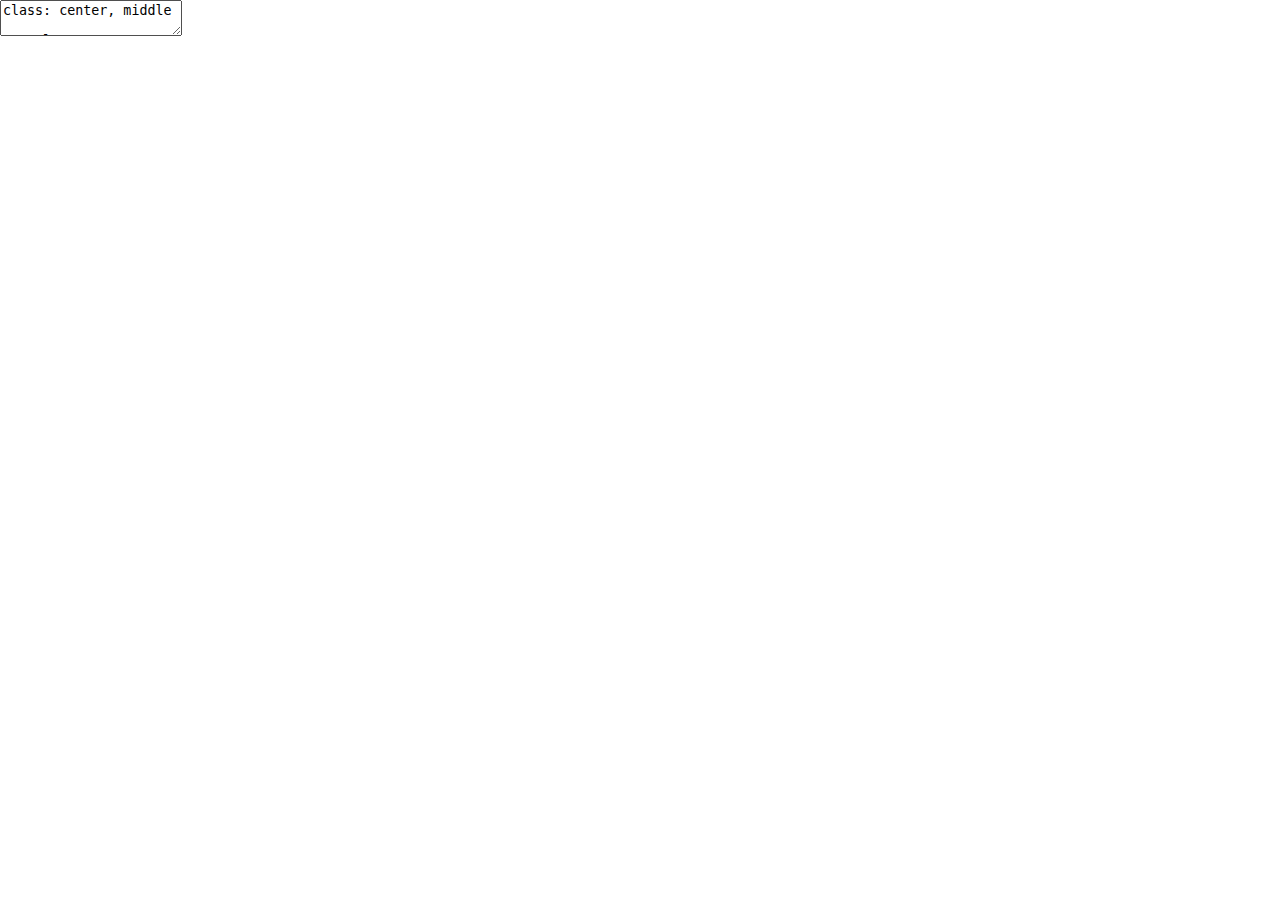
==== commit df98aa31: "updated site" ====
--- a/index.html
+++ b/index.html
@@ -1,7 +1,7 @@
 <!DOCTYPE html>
 <html>
   <head>
-    <title>Decision Tables: a tool for lazy people</title>
+    <title>Scala Best Practices I Wish Someone'd Told Me About</title>
     <meta http-equiv="Content-Type" content="text/html; charset=UTF-8"/>
     <link rel="stylesheet" type="text/css" href="css/style.css"/>
   </head>
@@ -9,7 +9,7 @@
       <textarea id="source">
 class: center, middle
 
-# Decision Tables: a tool for lazy people
+# Scala Best Practices I Wish Someone'd Told Me About
 
 Nicolas Rinaudo • [@NicolasRinaudo] • [Besedo]
 
@@ -17,254 +17,903 @@
 
 ## Overview
 
-Decision tables are a form of specifications that can be explained in a couple of minutes.
-
-I intend to show that they're useful for more than just specifications.
-
-We'll be using FizzBuzz as our running example.
-
----
-
-## FizzBuzz
-
-> Write a program that prints the numbers from 1 to 100.
-> But for multiples of three print `Fizz` instead of the number and for the multiples of five print `Buzz`.
-> For numbers which are multiples of both three and five print “FizzBuzz”.
-
----
-
-## FizzBuzz as a Decision Table
-
- n % 3 | n % 5 | Output
--------|-------|----------
- T     | T     | FizzBuzz
- T     | F     | Fizz
- F     | T     | Buzz
- F     | F     | n
-
---
-
-* `n % 3` and `n % 5` are _conditions_
-* `Output` is an _outcome_
-
---
-
-This can be written by non-coders.
-
----
-
-## Implementing FizzBuzz
-
-```scala
-def fizzBuzz(i: Int): String = {
-  if(i % 3 == 0) {
-    if(i % 5 == 0) "FizzBuzz"
-    else "Fizz"
-  }
-  else if(i % 5 == 0) "Buzz"
-  else i.toString
-}
-```
-
----
-
-## Unit Testing FizzBuzz
-
-```scala
-import org.scalatest.FunSuite
-
-class FizzBuzzSuite extends FunSuite {
-
-  test("n divisible by 3 and 5 outputs FizzBuzz") {
-    assert(fizzBuzz(15) == "FizzBuz")
-  }
-
-  test("n divisible by 3 but not 5 outputs Fizz") {
-    assert(fizzBuzz(3) == "Fizz")
-  }
-
-  // ...
-}
-```
-
---
-
-This handles too small a subset of the test space
-
----
-
-## Property Testing FizzBuzz
-
-We'll need a generator of FizzBuzz-relevant integers:
-
-```scala
-import org.scalacheck.Arbitrary.arbitrary
-import org.scalacheck.Gen
-
-def genInt(div3: Boolean, div5: Boolean): Gen[Int] =
-  arbitrary[Int].suchThat { i =>
-    (!div3 || i % 3 == 0) &&
-    (!div5 || i % 5 == 0)
-  }
-```
-
---
-
-.section[Note] in real life, do not use `suchThat`!
-
----
-
-## Property Testing FizzBuzz .super[2]
-
-```scala
-import org.scalacheck.Properties
-import org.scalacheck.Prop.forAll
-
-object FizzBuzzSpecifications extends Properties("FizzBuzz") {
-
-  property("n % 3, n % 5") = forAll(genInt(true, true)) { i =>
-    fizzBuzz(i) == "FizzBuzz"
-  }
-
-  property("n % 3") = forAll(genInt(true, false)) { i =>
-    fizzBuzz(i) == "Fizz"
-  }
-
-  // ...
-}
-```
-
---
-
-Much better, but doesn't it feel like this could be automated from the decision table?
+This is meant for Scala developers of beginner to intermediate levels.
+
+The goal is to list common bad practices often seen in Scala code, and how to avoid them.
+
+Each slide will start with a common pattern. See if you can work out what's wrong with it!
+
+---
+
+## Array comparison
+
+.section[Common implementation]
+
+```scala
+Array(1) == Array(1)
+```
+
+--
+
+.section[Bad because] it does not work
+
+```scala
+Array(1) == Array(1)
+// res1: Boolean = false
+```
+
+---
+
+## Array comparison .super[2]
+
+.section[Prefer] using `sameElements`
+
+```scala
+Array(1).sameElements(Array(1))
+// res2: Boolean = true
+```
+
+---
+
+## Array comparison .super[3]
+
+.section[Future improvements]
+
+2.13 introduces [immutable arrays](https://scala-lang.org/files/archive/api/2.13.x/scala/collection/immutable/ArraySeq.html) which behave as expected
+
+Mutable arrays are still 🤪 though
+
+---
+
+## Type annotation
+
+.section[Common implementation]
+
+```scala
+def asOption[A](a: A) = Some(a)
+```
+
+--
+
+.section[Bad because] the return type is not what you'd expect
+
+```scala
+def asOption[A](a: A) = Some(a)
+// asOption: [A](a: A)Some[A]
+```
+
+---
+
+## Type annotation .super[2]
+
+.section[Prefer] explicitly type-annotated public members
+
+```scala
+def asOption[A](a: A): Option[A] = Some(a)
+// asOption: [A](a: A)Option[A]
+```
+
+--
+
+.section[Future improvements] Scala 3 requires type annotations for implicits
+
+---
+
+## Unicode operators
+
+.section[Common implementation]
+
+```scala
+1 → 4 / 2
+```
+
+--
+
+.section[Bad because] not actually equivalent to the ASCII operator
+
+
+```scala
+1 → 4 / 2
+// <console>:13: error: value / is not a member of (Int, Int)
+//        1 → 4 / 2
+//              ^
+```
+
+---
+
+## Unicode operators .super[2]
+
+.section[Prefer] the ASCII operator
+
+```scala
+1 -> 4 / 2
+// res2: (Int, Int) = (1,2)
+```
+
+--
+
+.section[Future improvements]
+
+Deprecated in [2.13](https://github.com/scala/scala/pull/7540)
+
+---
+
+## Enumerations
+
+.section[Common implementation]
+
+```scala
+object Status extends Enumeration {
+  val Ok, Nok = Value
+}
+```
+
+---
+
+## Enumerations .super[2]
+
+.section[Bad because] This compiles without a non-exhaustivity warning
+
+```scala
+def foo(w: Status.Value): Unit = w match {
+  case Status.Ok => println("ok")
+}
+```
+
+--
+
+And fails at runtime
+```scala
+foo(Status.Nok)
+// scala.MatchError: Nok (of class scala.Enumeration$Val)
+//   at .foo(<console>:13)
+//   ... 43 elided
+```
+
+---
+
+## Enumerations .super[3]
+
+.section[Prefer] sealed trait hierarchies (ADTs)
+
+```scala
+sealed trait Status
+
+object Status {
+  case object Ok extends Status
+  case object Nok extends Status
+}
+```
+
+---
+
+## Enumerations .super[4]
+
+The compiler now knows we're not exhaustive:
+
+```scala
+def foo(w: Status): Unit = w match {
+  case Status.Ok => println("ok")
+}
+// <console>:14: warning: match may not be exhaustive.
+// It would fail on the following input: Nok
+//        def foo(w: Status): Unit = w match {
+//                                   ^
+// foo: (w: Status)Unit
+```
+
+---
+
+## Enumerations .super[5]
+
+.section[Future improvements]
+
+Scala 3 might eventually [deprecate](https://gitter.im/lampepfl/dotty?at=5ceaece6ecdf942b4c4de347) [`Enumeration`](https://www.scala-lang.org/api/current/scala/Enumeration.html) in favour of [enum](https://dotty.epfl.ch/docs/reference/enums/enums.html)
+
+---
+
+## Sealed traits
+
+.section[Common implementation]
+
+```scala
+// File Foo.scala
+sealed trait Foo
+
+class Bar extends Foo
+```
+
+--
+
+.section[Bad because] the seal might leak
+
+```scala
+// File FooBar.scala
+class FooBar extends Bar
+```
+
+---
+
+## Sealed traits .super[2]
+
+.section[Prefer] `final` or `sealed` descendants
+
+```scala
+sealed trait Foo
+
+final class Bar extends Foo
+```
+
+---
+
+## Algebraic Data Types
+
+.section[Common implementation]
+
+```scala
+sealed trait Status
+
+object Status {
+  case object Ok extends Status
+  case object Nok extends Status
+}
+```
+
+--
+
+.section[Bad because] noisy type inference
+
+```scala
+List(Status.Ok, Status.Nok)
+// res0: List[Product with Serializable with Status] = List(Ok, Nok)
+```
+
+---
+
+## Algebraic Data Types .super[2]
+
+.section[Prefer] having the root type extend [`Product`](https://www.scala-lang.org/api/current/scala/Product.html) and [`Serializable`](https://www.scala-lang.org/api/current/scala/Serializable.html)
+
+```scala
+sealed trait Status extends Product with Serializable
+
+object Status {
+  case object Ok extends Status
+  case object Nok extends Status
+}
+```
+
+--
+
+The correct type is now inferred:
+
+```scala
+List(Status.Ok, Status.Nok)
+// res1: List[Status] = List(Ok, Nok)
+```
+
+---
+
+## Algebraic Data Types .super[3]
+
+.section[Future improvements]
+
+Scala 3's `enum` does a better job of hiding the issue, but [doesn't fix it](https://contributors.scala-lang.org/t/could-adts-extend-product-with-serializable-in-dotty/3304/59)
+
+---
+
+## Case classes
+
+.section[Common implementation]
+
+```scala
+case class Foo(i: Int)
+```
+
+--
+
+.section[Bad because] descendants don't behave as you'd expect
+
+```scala
+class Bar(i: Int, s: String) extends Foo(i)
+```
+
+```scala
+new Bar(1, "foo") == new Bar(1, "bar")
+// res0: Boolean = true
+```
+
+---
+
+## Case classes .super[2]
+
+.section[Prefer] final case classes
+
+```scala
+final case class Foo(i: Int)
+```
+
+---
+
+## Custom extractors
+
+.section[Common implementation]
+
+```scala
+object ExtractSome {
+  def unapply[A](s: Some[A]): Option[A] = s
+}
+```
+
+---
+
+## Custom extractors .super[2]
+
+.section[Bad because] this compiles without a non-exhaustivity warning
+
+```scala
+def foo[A](o: Option[A]): A = o match {
+  case ExtractSome(a) => a
+}
+```
+
+--
+
+And fails at runtime
+```scala
+foo(None)
+// scala.MatchError: None (of class scala.None$)
+//   at .foo(<console>:13)
+//   ... 43 elided
+```
+
+---
+
+## Custom extractors .super[3]
+
+.section[Prefer] returning type [`Some`](https://www.scala-lang.org/api/current/scala/Some.html) for irrefutable extractors
+
+```scala
+object ExtractSome {
+  def unapply[A](s: Some[A]): Some[A] = s
+}
+```
+
+---
+
+## Custom extractors .super[4]
+
+We're now getting the expected warning:
+
+```scala
+def foo[A](o: Option[A]): A = o match {
+  case ExtractSome(a) => a
+}
+// <console>:13: warning: match may not be exhaustive.
+// It would fail on the following input: None
+//        def foo[A](o: Option[A]): A = o match {
+//                                      ^
+// foo: [A](o: Option[A])A
+```
+
+---
+
+## Custom extractors .super[5]
+
+.section[Future improvements]
+
+Scala 3's exhaustivity checker is [much improved](https://infoscience.epfl.ch/record/225497/files/p61-liu.pdf), fixing most of these oddities
+
+---
+
+## Structural types
+
+.section[Common implementation]
+
+```scala
+def add1(x: { def get: Int }): Int = 1 + x.get
+
+final case class Wrapper(i: Int) {
+  def get: Int = i
+}
+```
+
+```scala
+add1(Wrapper(1))
+// res0: Int = 2
+```
+
+--
+
+.section[Bad because]
+
+* runtime cost
+* availability on the JVM depends on [runtime configuration](https://docs.oracle.com/javase/7/docs/api/java/lang/SecurityManager.html)
+
+---
+
+## Structural types .super[2]
+
+.section[Prefer] type classes
+
+```scala
+trait HasGet[A] {
+  def get(a: A): Int
+}
+
+implicit val wrap: HasGet[Wrapper] = new HasGet[Wrapper] {
+  def get(a: Wrapper) = a.i
+}
+
+def add1[A](a: A)(implicit hga: HasGet[A]): Int = hga.get(a) + 1
+```
+
+```scala
+add1(Wrapper(1))
+// res1: Int = 2
+```
+
+---
+
+## Structural types .super[3]
+
+.section[Future improvements]
+
+Scala 3's [structural types](https://dotty.epfl.ch/docs/reference/changed-features/structural-types.html) are far more flexible, but still default to reflection
+
+---
+
+## Exceptions
+
+.section[Common implementation]
+
+```scala
+def parseInt(str: String): Int = str.toInt
+def elementAt[A](value: Array[A], i: Int): A = value(i)
+```
+
+--
+
+.section[Bad because] throws exceptions, which is:
+
+* basically a `GOTO` statement
+* unchecked (the compiler cannot enforce code validity)
+* referentially opaque
+
+---
+
+## Exceptions .super[2]
+If `throw` was referentially transparent, `foo1` and `foo2` would be equivalent in:
+
+```scala
+def foo1() = if(false) throw new Exception else 2
+
+def foo2() = {
+  val a = throw new Exception
+  if (false) a else 2
+}
+```
+
+---
+
+## Exceptions .super[3]
+
+`foo1` terminates:
+
+```scala
+foo1()
+// res0: Int = 2
+```
+
+--
+
+`foo2` does not:
+
+```scala
+foo2()
+// java.lang.Exception
+//   at .foo2(<console>:13)
+//   ... 43 elided
+```
+
+---
+
+## Exceptions .super[4]
+
+.section[Prefer]
+
+* [`Option`](http://www.scala-lang.org/api/2.12.2/scala/Option.html) to convey the potential absence of a value
+* [`Either`](http://www.scala-lang.org/api/2.12.2/scala/util/Either.html) to convey a potentially failing computation
+* [`Try`](http://www.scala-lang.org/api/2.12.2/scala/util/Try.html), if you have to deal with code that throws
+
+---
+
+## Errors
+
+.section[Common implementation]
+
+```scala
+sealed trait DbError extends Product with Serializable
+
+object DbError {
+  case object InvalidSql extends DbError
+  case object ConnectionLost extends DbError
+}
+```
+
+--
+
+.section[Bad because] existing APIs ([`Future`](https://www.scala-lang.org/api/current/scala/concurrent/Future.html), [`Try`](https://www.scala-lang.org/api/current/scala/util/Try.html)...) rely on [`Exception`](https://docs.oracle.com/javase/7/docs/api/java/lang/Exception.html) to convey errors
+
+---
+
+## Errors .super[2]
+
+.section[Prefer] extending [`Exception`](https://docs.oracle.com/javase/7/docs/api/java/lang/Exception.html) (but no throwing!)
+
+```scala
+sealed trait DbError extends Exception with
+  Product with Serializable
+
+object DbError {
+  case object InvalidSql extends DbError
+  case object ConnectionLost extends DbError
+}
+```
+
+---
+
+## Errors .super[3]
+
+We can now work with "clean" types:
+
+```scala
+// Turn an Either into a Try when needed
+Left(DbError.InvalidSql).toTry
+
+// Fail a Future with a useful error
+scala.concurrent.Future.failed(DbError.InvalidSql)
+```
+
+???
+
+I'm not a big fan of using `Exception` as a universal super type for errors, which is why I don't insist on it in
+writing. Maybe worth bringing up, since Martin Odersky told me he though that was a desirable practice.
+
+---
+
+## The `return` keyword
+
+.section["Common" implementation]
+
+```scala
+def add(n: Int, m: Int): Int = return n + m
+```
+
+--
+
+.section[Bad because]
+
+* basically a `GOTO` statement
+* breaks referential transparency
+* it doesn't do what you think it does
+
+---
+
+## The `return` keyword .super[2]
+
+```scala
+def foo(is: List[Int]): List[Int] =
+  is.map(n => return n + 1)
+// <console>:13: error: type mismatch;
+//  found   : Int
+//  required: List[Int]
+//          is.map(n => return n + 1)
+//                               ^
+```
+
+Doesn't seem to make sense, but let's change the type...
+
+---
+
+## The `return` keyword .super[3]
+
+```scala
+def foo(is: List[Int]): Int =
+  is.map(n => return n + 1)
+// <console>:13: error: type mismatch;
+//  found   : List[Nothing]
+//  required: Int
+//          is.map(n => return n + 1)
+//                ^
+```
+
+Fine, let's play along...
+
+---
+
+## The `return` keyword .super[4]
+
+```scala
+def foo(is: List[Int]): List[Nothing] =
+  is.map(n => return n + 1)
+// <console>:13: error: type mismatch;
+//  found   : Int
+//  required: List[Nothing]
+//          is.map(n => return n + 1)
+//                               ^
+```
+
+--
+
+**(╯°□°）╯︵ ┻━┻**
+
+---
+
+## The `return` keyword .super[5]
+
+.section[Prefer] never using `return`
+
+--
+
+.section[Future improvements] possibly in [Scala 3](https://github.com/lampepfl/dotty/issues/4240)
+
+---
+
+## Implicit conversions
+
+.section[Common implementation]
+
+```scala
+implicit def str2int(str: String): Int = Integer.parseInt(str)
+```
+
+--
+
+.section[Bad because] we use types to prevent us from doing illegal operations
+
+```scala
+"foobar" / 2
+// java.lang.NumberFormatException: For input string: "foobar"
+//   at java.lang.NumberFormatException.forInputString(NumberFormatException.java:65)
+//   at java.lang.Integer.parseInt(Integer.java:580)
+//   at java.lang.Integer.parseInt(Integer.java:615)
+//   at .str2int(<console>:12)
+//   ... 43 elided
+```
+
+---
+
+## Implicit conversions .super[2]
+
+.section[Prefer] explicit conversions
+
+```scala
+scala.util.Try(Integer.parseInt("foobar")).map(_ / 2)
+// res1: scala.util.Try[Int] = Failure(java.lang.NumberFormatException: For input string: "foobar")
+```
+
+Note: implicit conversions to enrich existing types (type class "syntax") are ok.
+
+---
+
+## Implicit conversions .super[3]
+
+.section[Future improvements]
+
+* Scala 3 locks this behind a [compilation flag](https://dotty.epfl.ch/docs/reference/contextual/conversions.html)
+* [Extension methods](https://dotty.epfl.ch/docs/reference/contextual/extension-methods.html) have a separate mechanism in Scala 3
+
+
+---
+
+## Implicit resolution
+
+.section[Common implementation]
+
+```scala
+case class Config(port: Int)
+
+def getPort(implicit c: Config): Int = c.port
+
+object a1 {
+  implicit val defaultConfig: Config = Config(8080)
+}
+```
+
+```scala
+{
+  import a1._
+
+  getPort
+}
+// res0: Int = 8080
+```
+
+---
+
+## Implicit resolution .super[2]
+
+.section[Bad because] identical names clash
+
+```scala
+object a2 {
+  implicit val defaultConfig: Int = 12345
+}
+```
+
+```scala
+{
+  import a1._, a2._
+
+  getPort
+}
+// <console>:19: error: could not find implicit value for parameter c: Config
+//          getPort
+//          ^
+```
+
+---
+
+## Implicit resolution .super[3]
+
+Clear when you remove the implicits:
+
+```scala
+{
+  import a1._, a2._
+
+  defaultConfig
+}
+// <console>:18: error: reference to defaultConfig is ambiguous;
+// it is imported twice in the same scope by
+// import a2._
+// and import a1._
+//          defaultConfig
+//          ^
+```
+
+---
+
+## Implicit resolution .super[4]
+
+
+.section[Prefer]
+* very explicit names, including types
+* unfortunately, no foolproof method I know of
+
+--
+
+.section[Future improvements]
+
+* Scala 3's [`import implied`](https://dotty.epfl.ch/docs/reference/contextual/import-implied.html) make the situation less likely
+* Implicit name shadowing [isn't a thing](http://dotty.epfl.ch/docs/reference/changed-features/implicit-resolution.html) in Scala 3 anyway
+
+---
+
+## String concatenation
+
+.section[Common implementation]
+
+```scala
+1 + "2"
+// res0: String = 12
+```
+
+--
+
+.section[Bad because] `+` often does not behave coherently
+
+```scala
+List("foo") + "bar"
+// res1: String = List(foo)bar
+
+Set("foo") + "bar"
+// res2: scala.collection.immutable.Set[String] = Set(foo, bar)
+```
+
+---
+
+## String concatenation .super[2]
+
+Let's not even bring this abomination up:
+
+```scala
+List(1) + 2
+// <console>:13: error: type mismatch;
+//  found   : Int(2)
+//  required: String
+//        List(1) + 2
+//                  ^
+```
+
+---
+## String concatenation .super[3]
+
+.section[Prefer]
+* explicit calls to `toString`
+* string interpolation
+
+```scala
+val foo = "FOO"
+// foo: String = FOO
+
+s"${foo}bar"
+// res4: String = FOObar
+```
+
+---
+
+## String concatenation .super[4]
+
+.section[Future improvements]
+
+* deprecated in [2.13](https://twitter.com/eed3si9n/status/1126960037086339072)
+* removed from [2.14](https://twitter.com/eed3si9n/status/1126960825703514112)
+* mysteriously fully supported in [Scala 3](https://twitter.com/NicolasRinaudo/status/1126947756583661574)
+
+???
+
+Currently in a weird state:
+- deprecated in 2.13
+- removed from 2.14
+- fully supported in Scala 3
 
 ---
 
 class: center, middle
 
-# kantan.dtables
-
----
-
-## Decision tables as CSV
-
-Our FizzBuzz decision table is stored as a CSV resource:
-
-```scala
-val resource = getClass.getResource("/fizzbuzz.csv")
-```
-
---
-
-Here's what it looks like:
-
-```scala
-scala.io.Source.fromURL(resource).mkString
-// res0: String =
-// "n % 3,n % 5,,Output
-// T,T,,FizzBuzz
-// T,F,,Fizz
-// F,T,,Buzz
-// F,F,,n
-// "
-```
-
----
-
-## Decision tables as CSV .super[2]
-
-Helpers are provided to load the CSV data:
-
-```scala
-import kantan.dtables._
-import kantan.dtables.csv._
-
-val spec: Specification =
-  csv.load(resource).
-    getOrElse(sys.error("Failed to load fizzbuz specs"))
-```
-
----
-
-## Working with conditions
-
-Conditions are loaded through a common decoding process:
-
-```scala
-import kantan.dtables.properties._
-
-implicit val genDecoder: ConditionsDecoder[Int] =
-  ConditionsDecoder.decoder("n % 3", "n % 5")(genInt)
-```
-
----
-
-## Working with outcomes
-
-So are outcomes:
-
-```scala
-implicit val outcomeDecoder: OutcomeDecoder[Int => String] =
-  OutcomeDecoder.fromEntry[String]("Output").emap {
-    case "n"        => DecodeResult.success(_.toString)
-    case "Fizz"     => DecodeResult.success(_ => "Fizz")
-    case "FizzBuzz" => DecodeResult.success(_ => "FizzBuzz")
-    case "Buzz"     => DecodeResult.success(_ => "FizzBuzz")
-    case s          => DecodeResult.error(s)
-  }
-```
-
----
-
-## Writing the test
-
-```scala
-import kantan.dtables.scalatest._
-
-class FizzBuzzTest extends FunSuite with DTables {
-  checkAll("FizzBuzz", spec) { (i: Int, f: Int => String) =>
-    fizzBuzz(i) == f(i)
-  }
-}
-```
+# Conclusions
+
+
+---
+
+## Enforcing best practices
+
+* [Code reviews](https://smartbear.com/SmartBear/media/pdfs/Best-Kept-Secrets-of-Peer-Code-Review_Redirected.pdf)
+* Automated tools
+  * [scapegoat](https://github.com/sksamuel/scapegoat)
+  * [wartremover](http://www.wartremover.org)
+  * [scala linter](https://github.com/HairyFotr/linter)
+  * [scalastyle](http://www.scalastyle.org)
+  * `scalac`, with sane options (see [Rob Norris' post on the subject](http://tpolecat.github.io/2017/04/25/scalac-flags.html))
+  * [scalafix](https://github.com/scalacenter/scalafix)
+---
+
+## More good and bad practices
+
+These were my favourite examples. I'm sure there are others.
+
+I'd be happy to take suggestions for additions to this list, either now or after the talk!
+
+---
+
+## Special thanks
+
+The [`scala/contributors`](https://gitter.im/scala/contributors) and [`lampepfl/dotty`](https://gitter.im/lampepfl/dotty) Gitter channels, and especially [Guillaume Martres](https://github.com/smarter).
+
+They basically wrote the _Future improvements_ sections.
+
+---
+
+
+## More information
+
+Slides available on https://nrinaudo.github.io/talk-scala-best-practices/
+
+Articles on these are available on https://nrinaudo.github.io/scala-best-practices/
+
+Find me on Twitter ([@NicolasRinaudo])
+
+Get in touch with [Besedo], we're always on the lookout for Scala talent
+
+Slides backed by [remark.js](https://remarkjs.com/) and the amazing [tut](https://github.com/tpolecat/tut)
 
 ---
 
 class: center, middle
 
-# Wrapping things up
-
----
-
-## Conclusions
-
-Decision tables are:
-
-* A good specification tool, when applicable
-* A good test tool, when available
---
-
-* Importantly, work that somebody else can do!
-
----
-
-## More information
-
-Slides available on https://nrinaudo.github.io/talk-kantan-dtables/
-
-kantan.dtables POC available on https://github.com/nrinaudo/kantan.dtables
-
-Find me on Twitter ([@NicolasRinaudo])
-
-Get in touch with [Besedo], we're always on the lookout for Scala talent
-
-Slides backed by [remark.js](https://remarkjs.com/) and the amazing [tut](https://github.com/tpolecat/tut)
-
----
-
-class: center, middle
-
-# Thanks!
+# Questions?
 
 [@NicolasRinaudo]:https://twitter.com/NicolasRinaudo
 [Besedo]:https://twitter.com/besedo_official
